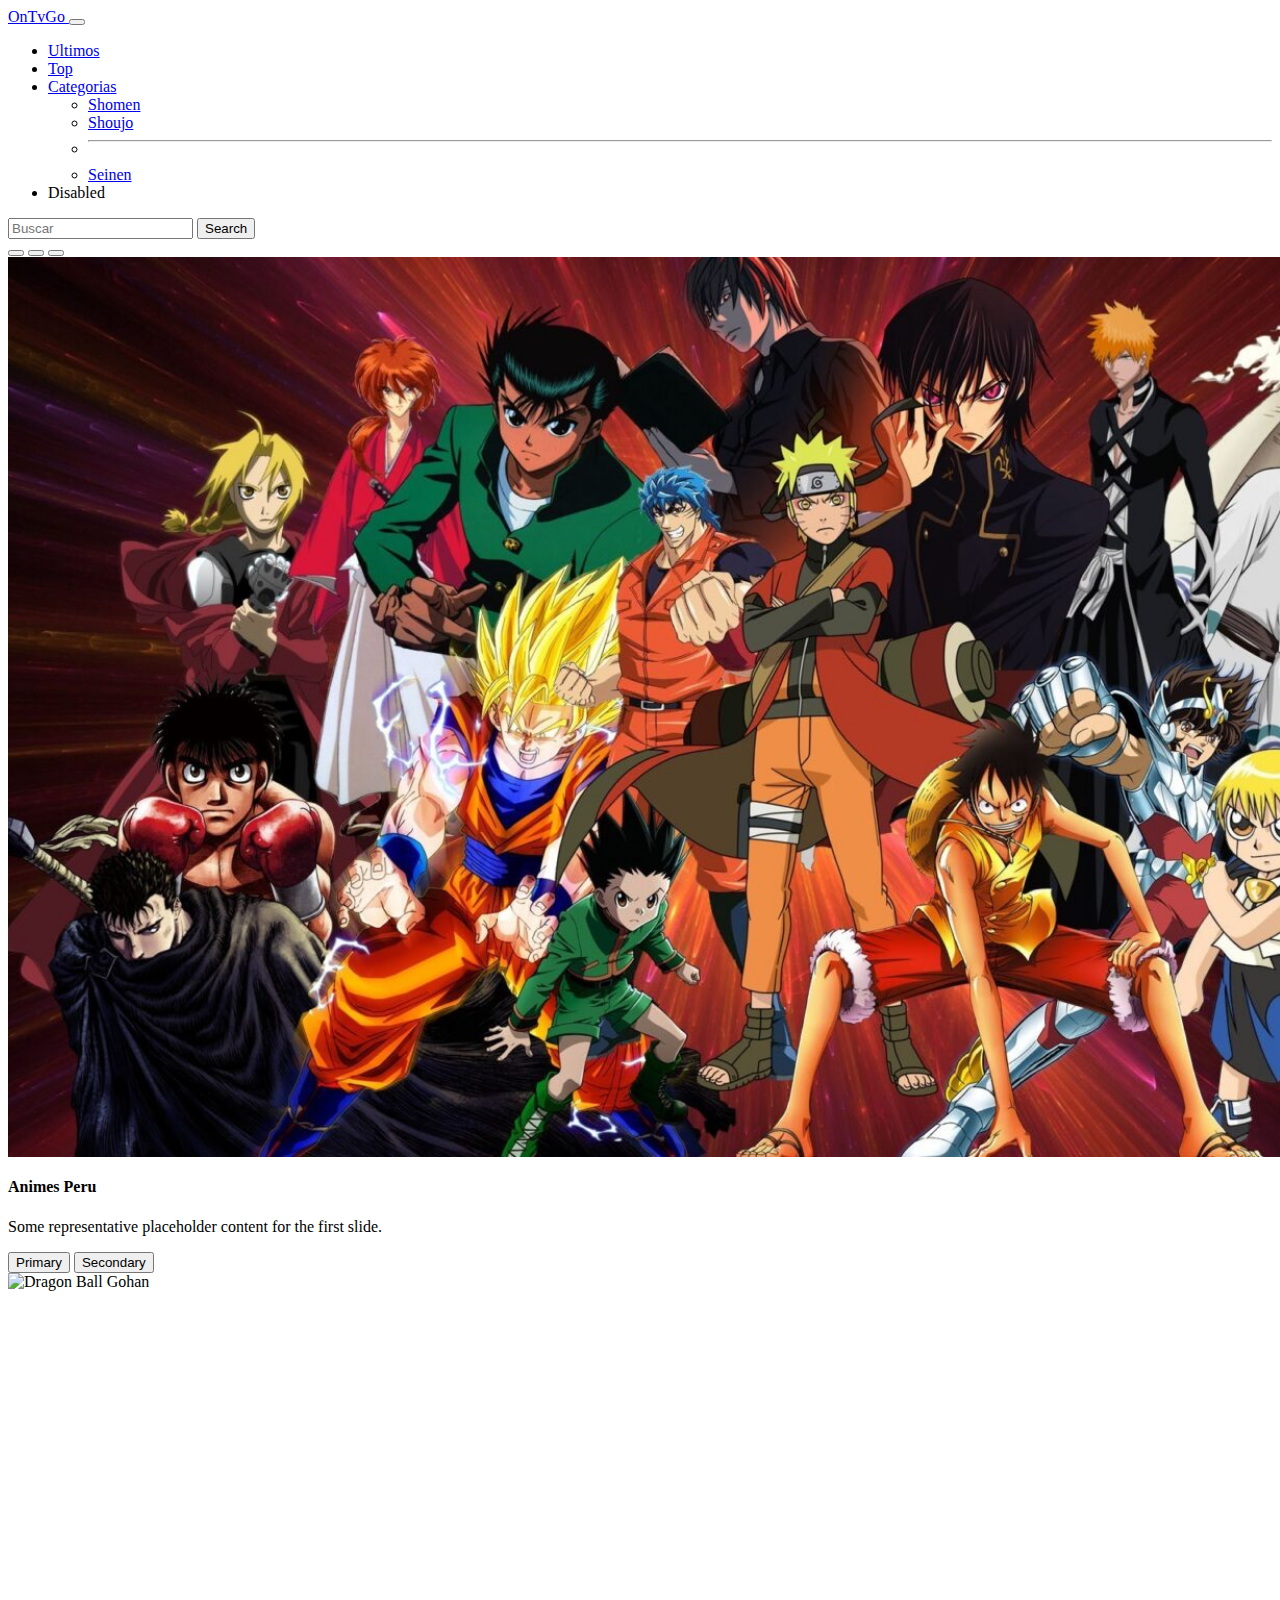
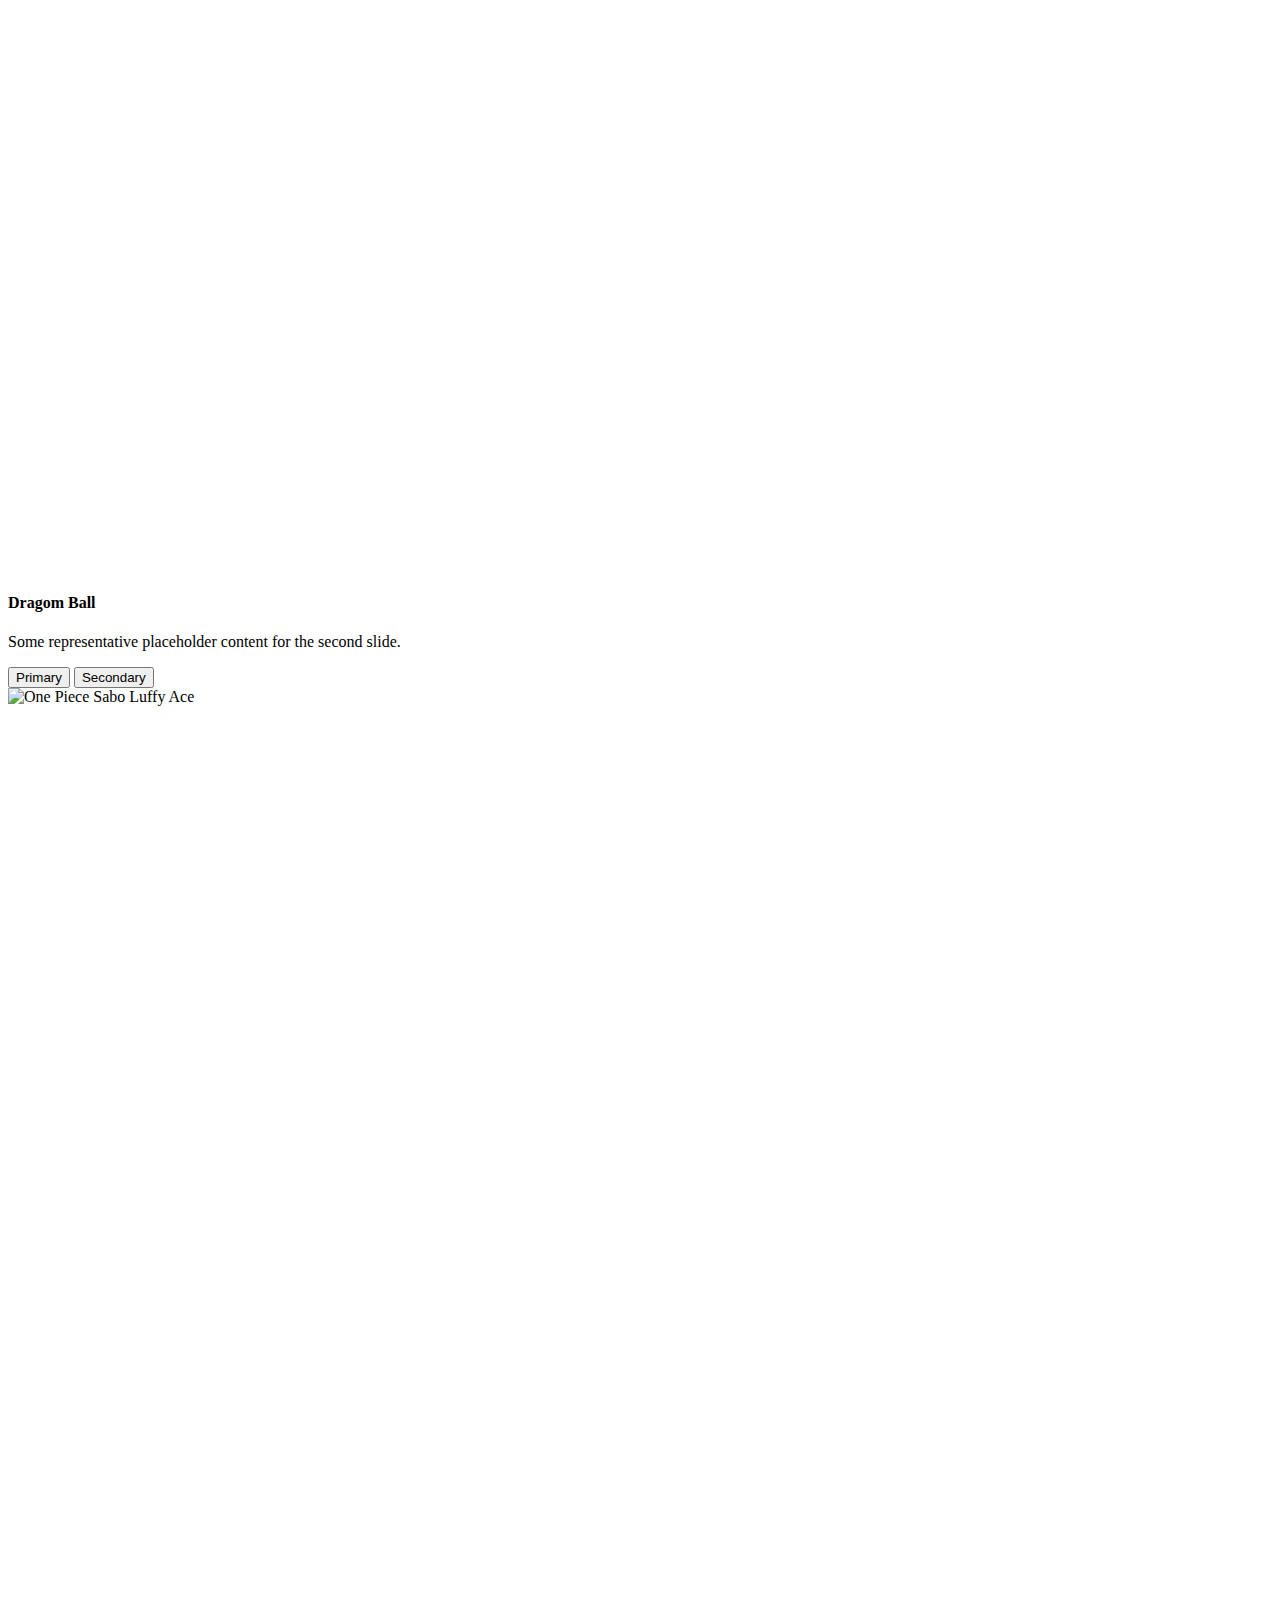
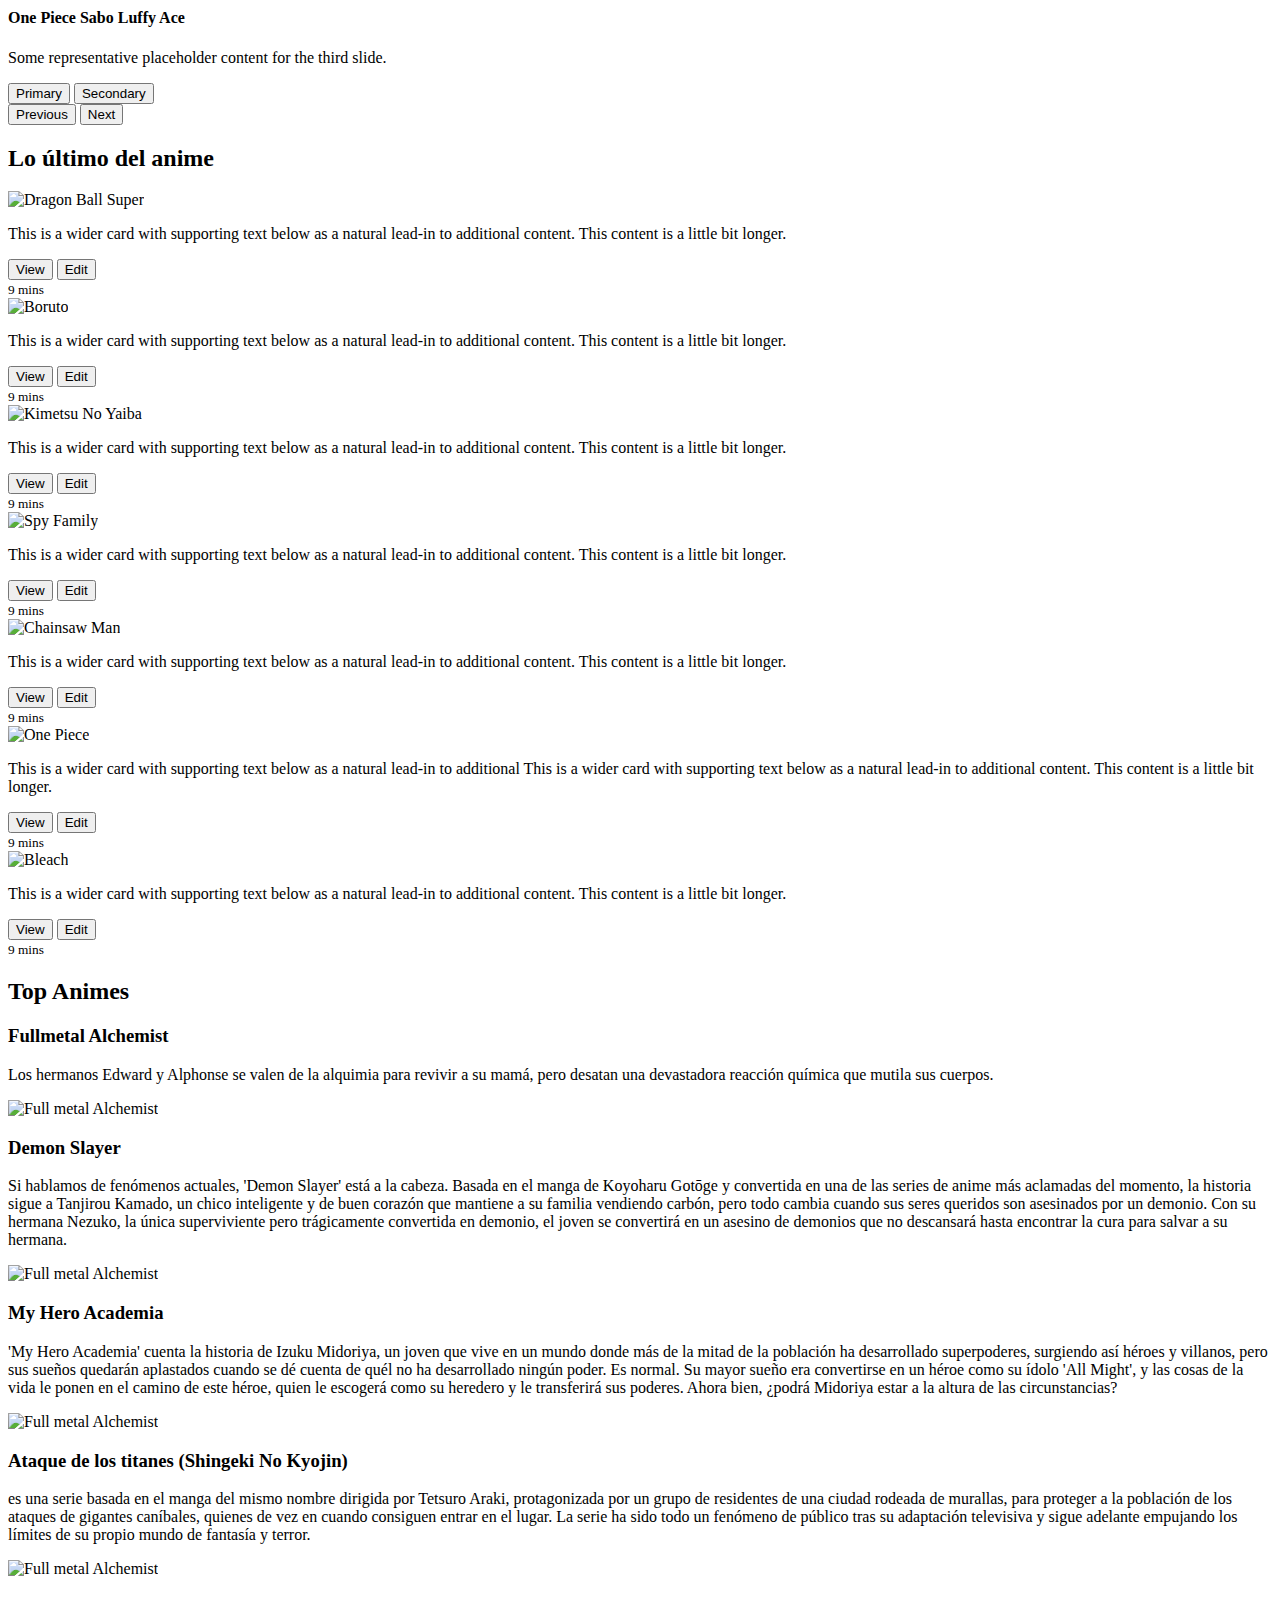
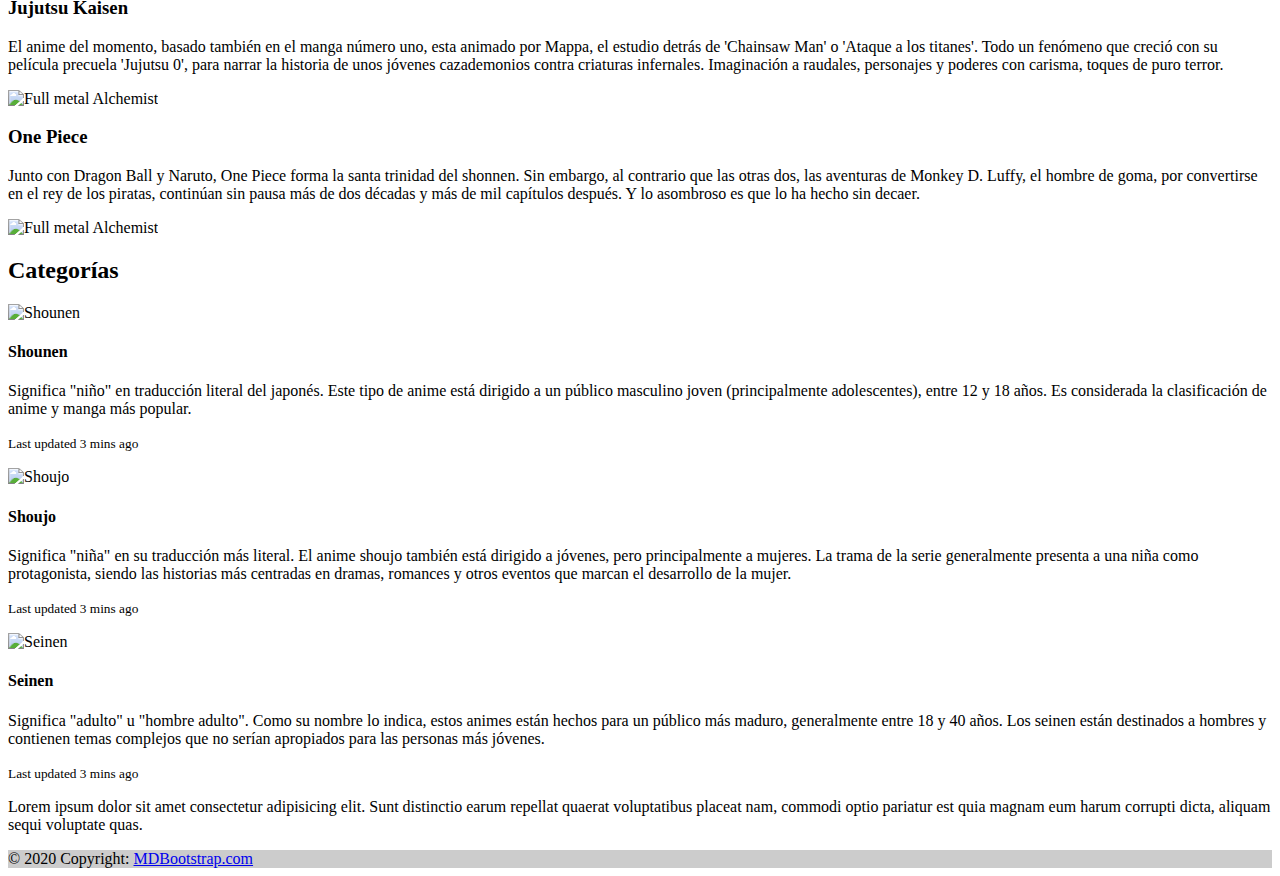
==== animes/index.html @ a53f1a95 "feature: add anime page" ====
<!DOCTYPE html>
<html lang="es" data-bs-theme="dark">

<head>
    <meta charset="UTF-8">
    <meta name="viewport" content="width=device-width, initial-scale=1.0">
    <title>OnTvGo, Animes, Lo mejor de la TV, cine y entretenimiento</title>
    
    <link href="https://cdn.jsdelivr.net/npm/bootstrap@5.3.2/dist/css/bootstrap.min.css" rel="stylesheet"
        integrity="sha384-T3c6CoIi6uLrA9TneNEoa7RxnatzjcDSCmG1MXxSR1GAsXEV/Dwwykc2MPK8M2HN" crossorigin="anonymous">
    
</head>

<body class="bg-body">

    <header class="fixed-top">
        <nav class="navbar navbar-expand-lg bg-body-tertiary">
            <div class="container">
                <a class="navbar-brand" href="../index.html">
                    OnTvGo
                </a>
                <button class="navbar-toggler" type="button" data-bs-toggle="collapse"
                    data-bs-target="#navbarSupportedContent" aria-controls="navbarSupportedContent"
                    aria-expanded="false" aria-label="Toggle navigation">
                    <span class="navbar-toggler-icon"></span>
                </button>
                <div class="collapse navbar-collapse" id="navbarSupportedContent">
                    <ul class="navbar-nav me-auto mb-2 mb-lg-0">
                        <li class="nav-item">
                            <a class="nav-link active" aria-current="page" href="#latest">Ultimos</a>
                        </li>
                        <li class="nav-item">
                            <a class="nav-link" href="#top">Top</a>
                        </li>
                        <li class="nav-item dropdown">
                            <a class="nav-link dropdown-toggle" href="#categories" role="button"
                                data-bs-toggle="dropdown" aria-expanded="false">
                                Categorias
                            </a>
                            <ul class="dropdown-menu">
                                <li><a class="dropdown-item" href="#Shounen">Shomen</a></li>
                                <li><a class="dropdown-item" href="#Shoujo">Shoujo</a></li>
                                <li>
                                    <hr class="dropdown-divider">
                                </li>
                                <li><a class="dropdown-item" href="#Seinen">Seinen</a></li>
                            </ul>
                        </li>
                        <li class="nav-item">
                            <a class="nav-link disabled" aria-disabled="true">Disabled</a>
                        </li>
                    </ul>
                    <form class="d-flex" role="search">
                        <input class="form-control me-2" type="search" placeholder="Buscar" aria-label="Search">
                        <button class="btn btn-outline-primary" type="submit">Search</button>
                    </form>
                </div>
            </div>
        </nav>
    </header>
    <main>
        <!--Container de opacidad-->
        <div class="z-1 position-absolute p-5  rounded-3 bg-black bg-opacity-75 container-fluid vh-100 "></div>
        <!--Carousel-->
        <section id="carouselExampleAutoplaying" class="carousel slide" data-bs-ride="carousel">
            <div class="carousel-indicators">
                <button type="button" data-bs-target="#carouselExampleAutoplaying" data-bs-slide-to="0" class="active"
                    aria-current="true" aria-label="Slide 1"></button>
                <button type="button" data-bs-target="#carouselExampleAutoplaying" data-bs-slide-to="1"
                    aria-label="Slide 2"></button>
                <button type="button" data-bs-target="#carouselExampleAutoplaying" data-bs-slide-to="2"
                    aria-label="Slide 3"></button>
            </div>
            <div class="carousel-inner">
                <div class="carousel-item active">
                    <img src="./img/anime-lede-1536x864.jpg" class="d-block w-100"
                        alt="Fullmetal Alchemist Edward Alphonse "
                        style="display: block; height: 100vh; object-fit: cover;" />
                    <div class="carousel-caption d-none d-md-block text-white z-2">
                        <h4>Animes Peru</h4>
                        <p>Some representative placeholder content for the first slide.</p>
                        <div>
                            <button type="button" class="btn btn-primary">Primary</button>
                            <button type="button" class="btn btn-secondary">Secondary</button>
                        </div>
                    </div>
                </div>
                <div class="carousel-item">
                    <img src="https://images.alphacoders.com/465/thumb-1920-465254.jpg" class="d-block w-100"
                        alt="Dragon Ball Gohan" style="display: block; height: 100vh; object-fit: cover;" />
                    <div class="carousel-caption d-none d-md-block text-white z-2">
                        <h4>Dragom Ball</h4>
                        <p>Some representative placeholder content for the second slide.</p>
                        <div>
                            <button type="button" class="btn btn-primary">Primary</button>
                            <button type="button" class="btn btn-secondary">Secondary</button>
                        </div>
                    </div>
                </div>
                <div class="carousel-item">
                    <img src="https://images2.alphacoders.com/516/516664.jpg" class="d-block w-100"
                        alt="One Piece Sabo Luffy Ace" style="display: block; height: 100vh; object-fit: cover;" />
                    <div class="carousel-caption d-none d-md-block text-white z-2">
                        <h4>One Piece Sabo Luffy Ace</h4>
                        <p>Some representative placeholder content for the third slide.</p>
                        <div>
                            <button type="button" class="btn btn-primary">Primary</button>
                            <button type="button" class="btn btn-secondary">Secondary</button>
                        </div>
                    </div>
                </div>
            </div>
            <button class="carousel-control-prev" type="button" data-bs-target="#carouselExampleAutoplaying"
                data-bs-slide="prev">
                <span class="carousel-control-prev-icon" aria-hidden="true"></span>
                <span class="visually-hidden">Previous</span>
            </button>
            <button class="carousel-control-next" type="button" data-bs-target="#carouselExampleAutoplaying"
                data-bs-slide="next">
                <span class="carousel-control-next-icon" aria-hidden="true"></span>
                <span class="visually-hidden">Next</span>
            </button>
        </section>

        <section class="py-5" id="latest">
            <div class="container d-flex flex-column gap-4">
                <h2 class="text-center">Lo último del anime</h2>
                <div class="row row-cols-1 row-cols-sm-2 row-cols-md-3 g-3">
                    <div class="col">
                        <div class="card shadow-sm h-100">
                            <img src="https://larepublica.cronosmedia.glr.pe/original/2022/06/11/62a51f0decde1c484c2fab1f.jpg"
                                alt="Dragon Ball Super" width="455" height="256"
                                class="card-img-top d-block object-fit-cover" style="width: 100%; height: 256px;" />
                            <!-- <div class="card-body d-flex flex-column" style="height: 200px;"> -->
                            <div class="card-body d-flex flex-column">
                                <p class="card-text">
                                    This is a wider card with supporting text below as a natural lead-in to additional
                                    content. This
                                    content is a little bit longer.
                                </p>
                                <div class="mt-auto d-flex justify-content-between align-items-center">
                                    <div class="btn-group">
                                        <button type="button" class="btn btn-sm btn-outline-secondary">View</button>
                                        <button type="button" class="btn btn-sm btn-outline-secondary">Edit</button>
                                    </div>
                                    <small class="text-body-secondary">9 mins</small>
                                </div>
                            </div>
                        </div>
                    </div>
                    <div class="col">
                        <div class="card shadow-sm h-100">
                            <img src="https://i.blogs.es/0ab52d/boruto/1366_2000.jpeg" alt="Boruto" width="100%"
                                height="256" class="d-block card-img-top object-fit-cover"
                                style="width: 100%; height: 256px;" />
                            <div class="card-body d-flex flex-column">
                                <p class="card-text">
                                    This is a wider card with supporting text below as a natural lead-in to additional
                                    content. This
                                    content is a little bit longer.
                                </p>
                                <div class="mt-auto d-flex justify-content-between align-items-center">
                                    <div class="btn-group">
                                        <button type="button" class="btn btn-sm btn-outline-secondary">View</button>
                                        <button type="button" class="btn btn-sm btn-outline-secondary">Edit</button>
                                    </div>
                                    <small class="text-body-secondary">9 mins</small>
                                </div>
                            </div>
                        </div>
                    </div>
                    <div class="col">
                        <div class="card shadow-sm h-100">
                            <img src="https://libertaddigitalstorage.blob.core.windows.net/radiolibertad-filecontainer/854_480_xuai1ctoshm.jpg"
                                alt="Kimetsu No Yaiba" width="455" height="256"
                                class="d-block card-img-top object-fit-cover" style="width: 100%; height: 256px;" />
                            <div class="card-body d-flex flex-column">
                                <p class="card-text">
                                    This is a wider card with supporting text below as a natural lead-in to additional
                                    content. This
                                    content is a little bit longer.
                                </p>
                                <div class="mt-auto d-flex justify-content-between align-items-center">
                                    <div class="btn-group">
                                        <button type="button" class="btn btn-sm btn-outline-secondary">View</button>
                                        <button type="button" class="btn btn-sm btn-outline-secondary">Edit</button>
                                    </div>
                                    <small class="text-body-secondary">9 mins</small>
                                </div>
                            </div>
                        </div>
                    </div>
                    <div class="col">
                        <div class="card shadow-sm h-100">
                            <img src="https://www.tebeosfera.com/T3content/img/T3_muestras/T3_numeros/f/7/m_spy_x_family_2020_ivrea_2_-clon-_713f7.jpg"
                                alt="Spy Family" width="455" height="256" class="d-block card-img-top object-fit-cover"
                                style="width: 100%; height: 256px;" />
                            <div class="card-body d-flex flex-column">
                                <p class="card-text">
                                    This is a wider card with supporting text below as a natural lead-in to additional
                                    content. This
                                    content is a little bit longer.
                                </p>
                                <div class="mt-auto d-flex justify-content-between align-items-center">
                                    <div class="btn-group">
                                        <button type="button" class="btn btn-sm btn-outline-secondary">View</button>
                                        <button type="button" class="btn btn-sm btn-outline-secondary">Edit</button>
                                    </div>
                                    <small class="text-body-secondary">9 mins</small>
                                </div>
                            </div>
                        </div>
                    </div>
                    <div class="col">
                        <div class="card shadow-sm h-100">
                            <img src="https://pbs.twimg.com/media/FW2IckNWAAUJFgE.jpg" alt="Chainsaw Man" width="455"
                                height="256" class="d-block card-img-top object-fit-cover"
                                style="width: 100%; height: 256px;" />
                            <div class="card-body d-flex flex-column">
                                <p class="card-text">
                                    This is a wider card with supporting text below as a natural lead-in to additional
                                    content. This
                                    content is a little bit longer.
                                </p>
                                <div class="mt-auto d-flex justify-content-between align-items-center">
                                    <div class="btn-group">
                                        <button type="button" class="btn btn-sm btn-outline-secondary">View</button>
                                        <button type="button" class="btn btn-sm btn-outline-secondary">Edit</button>
                                    </div>
                                    <small class="text-body-secondary">9 mins</small>
                                </div>
                            </div>
                        </div>
                    </div>
                    <div class="col">
                        <div class="card shadow-sm h-100">
                            <img src="https://i0.wp.com/modogeeks.com/wp-content/uploads/2016/05/one_piece_burning_blood.jpg?fit=854%2C480&ssl=1"
                                alt="One Piece" width="455" height="256" class="d-block card-img-top object-fit-cover"
                                style="width: 100%; height: 256px;" />
                            <div class="card-body d-flex flex-column">
                                <p class="card-text">This is a wider card with supporting text below as a natural
                                    lead-in to
                                    additional This is a wider card with supporting text below as a natural lead-in to
                                    additional
                                    content. This content is a little bit longer.</p>
                                <div class="mt-auto d-flex justify-content-between align-items-center">
                                    <div class="btn-group">
                                        <button type="button" class="btn btn-sm btn-outline-secondary">View</button>
                                        <button type="button" class="btn btn-sm btn-outline-secondary">Edit</button>
                                    </div>
                                    <small class="text-body-secondary">9 mins</small>
                                </div>
                            </div>
                        </div>
                    </div>
                    <div class="col">
                        <div class="card shadow-sm h-100">
                            <img src="https://i.blogs.es/ce088c/bleach/1366_2000.png" alt="Bleach" width="455"
                                height="256" class="d-block card-img-top object-fit-cover"
                                style="width: 100%; height: 256px;" />
                            <div class="card-body d-flex flex-column">
                                <p class="card-text">
                                    This is a wider card with supporting text below as a natural lead-in to additional
                                    content. This
                                    content is a little bit longer.
                                </p>
                                <div class="mt-auto d-flex justify-content-between align-items-center">
                                    <div class="btn-group">
                                        <button type="button" class="btn btn-sm btn-outline-secondary">View</button>
                                        <button type="button" class="btn btn-sm btn-outline-secondary">Edit</button>
                                    </div>
                                    <small class="text-body-secondary">9 mins</small>
                                </div>
                            </div>
                        </div>
                    </div>
                </div>
            </div>
        </section>
        <section class="py-5 bg-body-secondary" id="top">
            <div class="container d-flex flex-column gap-4 ">
                <!--Titulo de la sección-->
                <h2 class="text-center ">Top Animes</h2>
                <!--Tarjeta-->
                <div class="d-flex flex-column gap-3 mb-4">
                    <div class="row d-flex align-items-center shadow-sm ">
                        <!--Tarjeta description-->
                        <div class="col-md-8 d-flex flex-column justify-content-center">
                            <h3>Fullmetal Alchemist</h3>
                            <p>
                                Los hermanos Edward y Alphonse se valen de la alquimia para revivir a su mamá, pero
                                desatan una
                                devastadora reacción química que mutila sus cuerpos.
                            </p>
                        </div>
                        <!--Tarjeta imagen-->
                        <div class="col-md-4">
                            <div class="col-md-8 d-flex flex-column justify-content-center ">
                                <img src="https://images6.alphacoders.com/799/thumb-1920-799054.jpg" width="455"
                                    height="255" alt="Full metal Alchemist"
                                    class="img-fluid object-fit-cover border rounded">
                            </div>
                        </div>
                    </div>
                </div>
                <!--Tarjeta-->
                <div class="d-flex flex-column gap-3 mb-4">
                    <div class="row flex-md-row-reverse align-items-center shadow-sm ">
                        <!--Tarjeta description-->
                        <div class="col-md-8 d-flex flex-column justify-content-center">
                            <h3>Demon Slayer</h3>
                            <p>
                                Si hablamos de fenómenos actuales, 'Demon Slayer' está a la cabeza. Basada en el manga
                                de Koyoharu Gotōge y convertida en una de las series de anime más aclamadas del momento,
                                la historia sigue a Tanjirou Kamado, un chico inteligente y de buen corazón que mantiene
                                a su familia vendiendo carbón, pero todo cambia cuando sus seres queridos son asesinados
                                por un demonio. Con su hermana Nezuko, la única superviviente pero trágicamente
                                convertida en demonio, el joven se convertirá en un asesino de demonios que no
                                descansará hasta encontrar la cura para salvar a su hermana.
                            </p>
                        </div>
                        <!--Tarjeta imagen-->
                        <div class="col-md-4">
                            <div class="col-md-8 d-flex flex-column justify-content-center ">
                                <img src="https://hips.hearstapps.com/hmg-prod/images/demon-slayer-1643910214.jpg"
                                    width="455" height="255" alt="Full metal Alchemist"
                                    class="img-fluid object-fit-cover border rounded">
                            </div>
                        </div>

                    </div>
                </div>
                <!--Tarjeta-->
                <div class="d-flex flex-column gap-3 mb-4">
                    <div class="row d-flex align-items-center shadow-sm ">
                        <!--Tarjeta description-->
                        <div class="col-md-8 d-flex flex-column justify-content-center">
                            <h3>My Hero Academia</h3>
                            <p>
                                'My Hero Academia' cuenta la historia de Izuku Midoriya, un joven que vive en un mundo
                                donde más de la mitad de la población ha desarrollado superpoderes, surgiendo así héroes
                                y villanos, pero sus sueños quedarán aplastados cuando se dé cuenta de quél no ha
                                desarrollado ningún poder. Es normal. Su mayor sueño era convertirse en un héroe como su
                                ídolo 'All Might', y las cosas de la vida le ponen en el camino de este héroe, quien le
                                escogerá como su heredero y le transferirá sus poderes. Ahora bien, ¿podrá Midoriya
                                estar a la altura de las circunstancias?
                            </p>
                        </div>
                        <!--Tarjeta imagen-->
                        <div class="col-md-4">
                            <div class="col-md-8 d-flex flex-column justify-content-center ">
                                <img src="https://hips.hearstapps.com/hmg-prod/images/my-hero-academia-1584454230.jpg"
                                    width="455" height="255" alt="Full metal Alchemist"
                                    class="img-fluid object-fit-cover border rounded">
                            </div>
                        </div>
                    </div>
                </div>
                <!--Tarjeta-->
                <div class="d-flex flex-column gap-3 mb-4">
                    <div class="row flex-md-row-reverse align-items-center shadow-sm ">
                        <!--Tarjeta description-->
                        <div class="col-md-8 d-flex flex-column justify-content-center">
                            <h3>Ataque de los titanes (Shingeki No Kyojin)</h3>
                            <p>
                                es una serie basada en el manga del mismo nombre dirigida por Tetsuro Araki,
                                protagonizada por un grupo de residentes de una ciudad rodeada de murallas, para
                                proteger a la población de los ataques de gigantes caníbales, quienes de vez en cuando
                                consiguen entrar en el lugar. La serie ha sido todo un fenómeno de público tras su
                                adaptación televisiva y sigue adelante empujando los límites de su propio mundo de
                                fantasía y terror.
                            </p>
                        </div>
                        <!--Tarjeta imagen-->
                        <div class="col-md-4">
                            <div class="col-md-8 d-flex flex-column justify-content-center ">
                                <img src="https://hips.hearstapps.com/hmg-prod/images/ataque-de-los-titanes-1584454229.jpeg"
                                    width="455" height="255" alt="Full metal Alchemist"
                                    class="img-fluid object-fit-cover border rounded">
                            </div>
                        </div>

                    </div>
                </div>
                <!--Tarjeta-->
                <div class="d-flex flex-column gap-3 mb-4">
                    <div class="row d-flex align-items-center shadow-sm ">
                        <!--Tarjeta description-->
                        <div class="col-md-8 d-flex flex-column justify-content-center">
                            <h3>Jujutsu Kaisen</h3>
                            <p>
                                El anime del momento, basado también en el manga número uno, esta animado por Mappa, el
                                estudio detrás de 'Chainsaw Man' o 'Ataque a los titanes'. Todo un fenómeno que creció
                                con su película precuela 'Jujutsu 0', para narrar la historia de unos jóvenes
                                cazademonios contra criaturas infernales. Imaginación a raudales, personajes y poderes
                                con carisma, toques de puro terror.
                            </p>
                        </div>
                        <!--Tarjeta imagen-->
                        <div class="col-md-4">
                            <div class="col-md-8 d-flex flex-column justify-content-center ">
                                <img src="https://hips.hearstapps.com/hmg-prod/images/jujutsu-kaisen-1667648857.jpg"
                                    width="455" height="255" alt="Full metal Alchemist"
                                    class="img-fluid object-fit-cover border rounded">
                            </div>
                        </div>
                    </div>
                </div>
                <!--Tarjeta-->
                <div class="d-flex flex-column gap-3 mb-4">
                    <div class="row flex-md-row-reverse align-items-center shadow-sm ">
                        <!--Tarjeta description-->
                        <div class="col-md-8 d-flex flex-column justify-content-center">
                            <h3>One Piece</h3>
                            <p>
                                Junto con Dragon Ball y Naruto, One Piece forma la santa trinidad del shonnen. Sin
                                embargo, al contrario que las otras dos, las aventuras de Monkey D. Luffy, el hombre de
                                goma, por convertirse en el rey de los piratas, continúan sin pausa más de dos décadas y
                                más de mil capítulos después. Y lo asombroso es que lo ha hecho sin decaer.
                            </p>
                        </div>
                        <!--Tarjeta imagen-->
                        <div class="col-md-4">
                            <div class="col-md-8 d-flex flex-column justify-content-center ">
                                <img src="https://hips.hearstapps.com/hmg-prod/images/one-piece-top-mangas-mas-vendidos-1543851031.jpg"
                                    width="455" height="255" alt="Full metal Alchemist"
                                    class="img-fluid object-fit-cover border rounded">
                            </div>
                        </div>

                    </div>
                </div>
            </div>





        </section>
        <!--Categorias-->
        <section class="py-5" id="categories">
            <!--Por defecto el flex esta en fila-->
            <div class="container d-flex flex-column gap-4">
                <h2 class="text-center ">Categorías</h2>
                <!--Tarjeta Categorias-->
                <div class="row row-cols-1 row-cols-md-2 g-3">
                    <!--Tarjeta 1-->
                    <div class="card text-bg-dark" id="Shounen">
                        <img src="https://cdn.superaficionados.com/imagenes/dragon-ball-0.jpg"
                            class="card-img opacity-50 " alt="Shounen">
                        <div class="card-img-overlay">
                            <h4 class="card-title">Shounen</h4>
                            <p class="card-text">Significa "niño" en traducción literal del japonés. Este tipo de anime
                                está
                                dirigido a un público masculino joven (principalmente adolescentes), entre 12 y 18 años.
                                Es
                                considerada la clasificación de anime y manga más popular.</p>
                            <p class="card-text"><small>Last updated 3 mins ago</small></p>
                        </div>
                    </div>
                    <!--Tarjeta 2 -->
                    <div class="card text-bg-dark" id="Shoujo">
                        <img src="https://cdn.superaficionados.com/imagenes/sakura-card-captors-0.jpg"
                            class="card-img opacity-50 " alt="Shoujo">
                        <div class="card-img-overlay">
                            <h4 class="card-title">Shoujo</h4>
                            <p class="card-text">Significa "niña" en su traducción más literal. El anime shoujo también
                                está
                                dirigido a jóvenes, pero principalmente a mujeres. La trama de la serie generalmente
                                presenta a una niña como protagonista, siendo las historias más centradas en dramas,
                                romances y otros eventos que marcan el desarrollo de la mujer.</p>
                            <p class="card-text"><small>Last updated 3 mins ago</small></p>
                        </div>
                    </div>
                    <!--Tarjeta 3-->
                    <div class="card text-bg-dark" id="Seinen">
                        <img src="https://cdn.superaficionados.com/imagenes/berserk-0.jpg" class="card-img opacity-50 "
                            alt="Seinen">
                        <div class="card-img-overlay">
                            <h4 class="card-title">Seinen</h4>
                            <p class="card-text">Significa "adulto" u "hombre adulto". Como su nombre lo indica, estos
                                animes están hechos para un público más maduro, generalmente entre 18 y 40 años. Los
                                seinen
                                están destinados a hombres y contienen temas complejos que no serían apropiados para las
                                personas más jóvenes.</p>
                            <p class="card-text"><small>Last updated 3 mins ago</small></p>
                        </div>
                    </div>
                </div>
            </div>

        </section>

    </main>
    <!-- Footer -->
    <footer class="bg-primary text-center text-white mt-4  ">
        <!-- Grid container -->
        <div class="container p-4">



            <!-- Section: Text -->
            <section class="mb-4">
                <p>
                    Lorem ipsum dolor sit amet consectetur adipisicing elit. Sunt
                    distinctio earum repellat quaerat voluptatibus placeat nam,
                    commodi optio pariatur est quia magnam eum harum corrupti dicta,
                    aliquam sequi voluptate quas.
                </p>
            </section>
            <!-- Section: Text -->


        </div>
        <!-- Grid container -->

        <!-- Copyright -->
        <div class="text-center p-3" style="background-color: rgba(0, 0, 0, 0.2)">
            © 2020 Copyright:
            <a class="text-white" href="https://mdbootstrap.com/">MDBootstrap.com</a>
        </div>
        <!-- Copyright -->

    </footer>
    <!-- Footer -->

    <script src="https://cdn.jsdelivr.net/npm/bootstrap@5.3.2/dist/js/bootstrap.bundle.min.js"
        integrity="sha384-C6RzsynM9kWDrMNeT87bh95OGNyZPhcTNXj1NW7RuBCsyN/o0jlpcV8Qyq46cDfL"
        crossorigin="anonymous"></script>

</body>

</html>
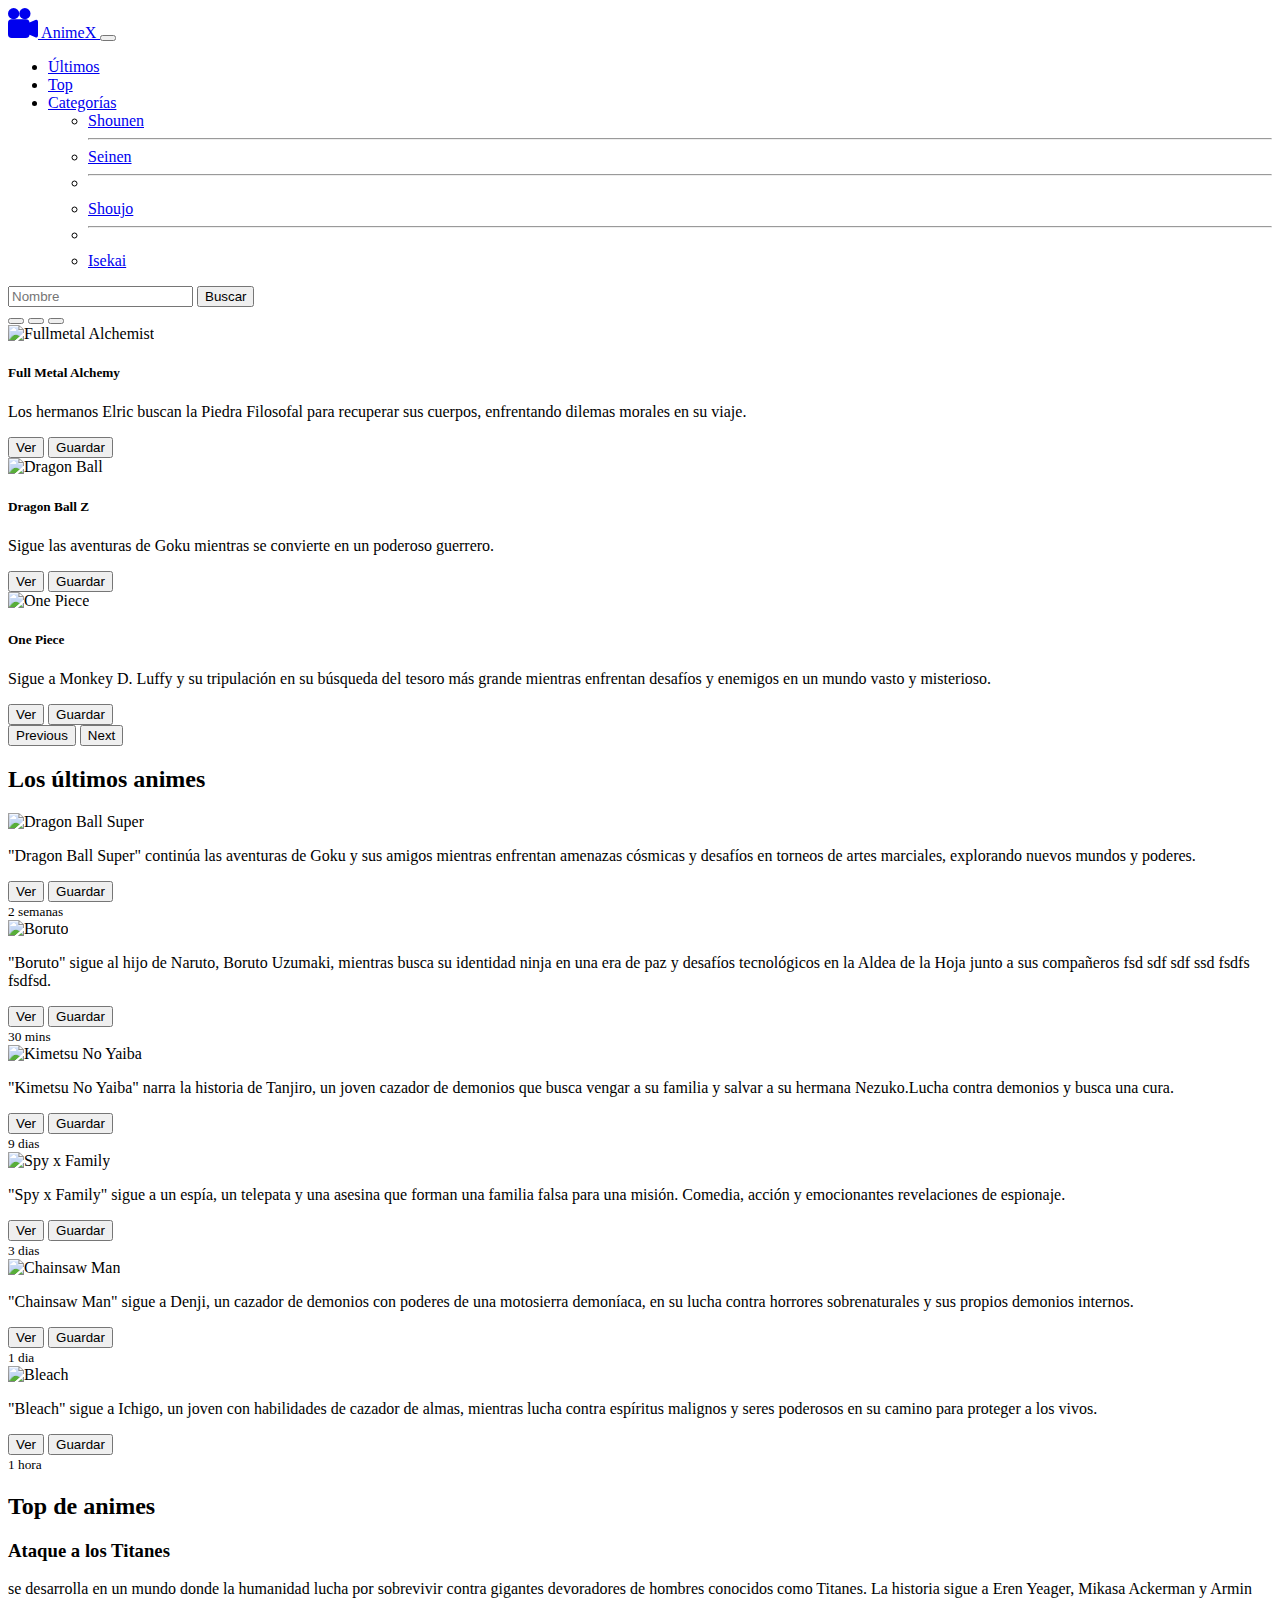
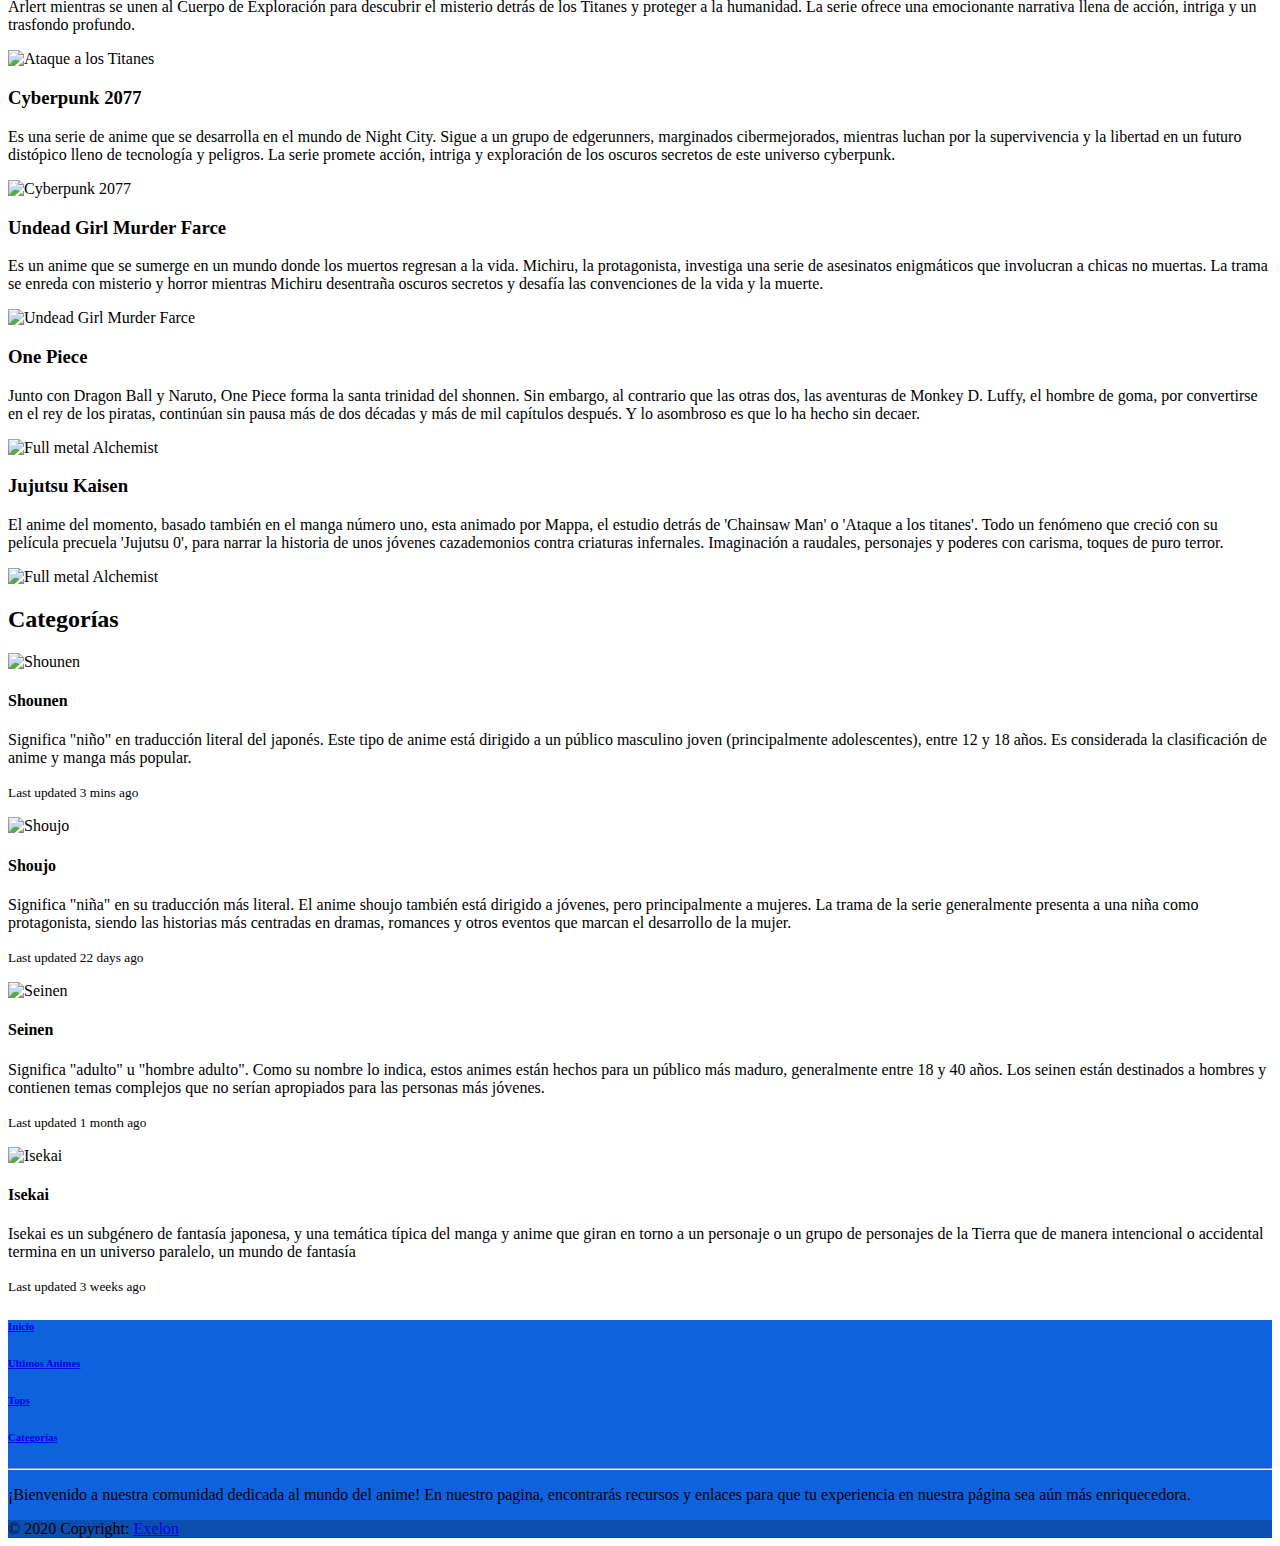
==== commit e3ee9a39: "Agrendo cambios" ====
--- a/animes/index.html
+++ b/animes/index.html
@@ -1,533 +1,763 @@
 <!DOCTYPE html>
 <html lang="es" data-bs-theme="dark">
-
-<head>
-    <meta charset="UTF-8">
-    <meta name="viewport" content="width=device-width, initial-scale=1.0">
-    <title>OnTvGo, Animes, Lo mejor de la TV, cine y entretenimiento</title>
+  <head>
+    <meta charset="UTF-8" />
+    <meta name="viewport" content="width=device-width, initial-scale=1.0" />
+    <title>Animes I La mejor página de animes del Perú</title>
+    <link
+      href="https://cdn.jsdelivr.net/npm/bootstrap@5.3.2/dist/css/bootstrap.min.css"
+      rel="stylesheet"
+      integrity="sha384-T3c6CoIi6uLrA9TneNEoa7RxnatzjcDSCmG1MXxSR1GAsXEV/Dwwykc2MPK8M2HN"
+      crossorigin="anonymous"
+    />
     
-    <link href="https://cdn.jsdelivr.net/npm/bootstrap@5.3.2/dist/css/bootstrap.min.css" rel="stylesheet"
-        integrity="sha384-T3c6CoIi6uLrA9TneNEoa7RxnatzjcDSCmG1MXxSR1GAsXEV/Dwwykc2MPK8M2HN" crossorigin="anonymous">
-    
-</head>
-
-<body class="bg-body">
-
-    <header class="fixed-top">
-        <nav class="navbar navbar-expand-lg bg-body-tertiary">
-            <div class="container">
-                <a class="navbar-brand" href="../index.html">
-                    OnTvGo
+  </head>
+
+  <body>
+
+    <header class="fixed-top ">
+      <nav class="navbar navbar-expand-lg bg-body-tertiary pl-4 pr-4">
+        
+        
+        
+        <a class="navbar-brand" href="#carouselExampleAutoplaying">
+          <svg xmlns="http://www.w3.org/2000/svg" width="30" height="30" fill="currentColor" class="bi bi-camera-reels-fill" viewBox="0 0 16 16">
+            <path d="M6 3a3 3 0 1 1-6 0 3 3 0 0 1 6 0z"/>
+            <path d="M9 6a3 3 0 1 1 0-6 3 3 0 0 1 0 6z"/>
+            <path d="M9 6h.5a2 2 0 0 1 1.983 1.738l3.11-1.382A1 1 0 0 1 16 7.269v7.462a1 1 0 0 1-1.406.913l-3.111-1.382A2 2 0 0 1 9.5 16H2a2 2 0 0 1-2-2V8a2 2 0 0 1 2-2h7z"/>
+          </svg>
+          AnimeX
+        </a>
+
+          <button
+            class="navbar-toggler"
+            type="button"
+            data-bs-toggle="collapse"
+            data-bs-target="#navbarSupportedContent"
+            aria-controls="navbarSupportedContent"
+            aria-expanded="false"
+            aria-label="Toggle navigation"
+          >
+            <span class="navbar-toggler-icon"></span>
+          </button>
+          <div class="collapse navbar-collapse" id="navbarSupportedContent">
+            <ul class="navbar-nav me-auto mb-2 mb-lg-0">
+              <li class="nav-item">
+                <a class="nav-link active" aria-current="page" href="#latest"
+                  >Últimos</a
+                >
+              </li>
+              <li class="nav-item">
+                <a class="nav-link" href="#top">Top</a>
+              </li>
+              <li class="nav-item dropdown">
+                <a
+                  class="nav-link dropdown-toggle"
+                  href="#categories"
+                  role="button"
+                  data-bs-toggle="dropdown"
+                  aria-expanded="false"
+                >
+                  Categorías
                 </a>
-                <button class="navbar-toggler" type="button" data-bs-toggle="collapse"
-                    data-bs-target="#navbarSupportedContent" aria-controls="navbarSupportedContent"
-                    aria-expanded="false" aria-label="Toggle navigation">
-                    <span class="navbar-toggler-icon"></span>
+                <ul class="dropdown-menu">
+                  <li><a class="dropdown-item" href="#Shounen">Shounen</a></li>
+                  <hr class="dropdown-divider" />
+                  <li><a class="dropdown-item" href="#Seinen">Seinen</a></li>
+                
+                  <li>
+                    <hr class="dropdown-divider" />
+                  </li>
+                  <li><a class="dropdown-item" href="#Shoujo">Shoujo</a></li>
+                  <li>
+                    <hr class="dropdown-divider" />
+                  </li>
+                  <li><a class="dropdown-item" href="#Isekai">Isekai</a></li>
+                </ul>
+              </li>
+             
+            </ul>
+            <form class="d-flex" role="search">
+              <input
+                class="form-control me-2"
+                type="search"
+                placeholder="Nombre"
+                aria-label="Search"
+              />
+              <button class="btn btn-primary " type="submit">
+                Buscar
+              </button>
+            </form>
+          </div>
+        </div>
+      </nav>
+    </header>
+
+
+    <main>
+      <!-- Carrusel -->
+      <section
+        id="carouselExampleAutoplaying"
+        class="carousel slide"
+        data-bs-ride="carousel"
+      >
+        <div class="carousel-indicators">
+          <button
+            type="button"
+            data-bs-target="#carouselExampleAutoplaying"
+            data-bs-slide-to="0"
+            class="active"
+            aria-current="true"
+            aria-label="Slide 1"
+          ></button>
+          <button
+            type="button"
+            data-bs-target="#carouselExampleAutoplaying"
+            data-bs-slide-to="1"
+            aria-label="Slide 2"
+          ></button>
+          <button
+            type="button"
+            data-bs-target="#carouselExampleAutoplaying"
+            data-bs-slide-to="2"
+            aria-label="Slide 3"
+          ></button>
+        </div>
+        <div class="carousel-inner">
+          <div class="carousel-item active">
+            <img
+              src="https://nacionanime.com/wp-content/uploads/2022/02/Fecha-de-lanzamiento-de-Fullmetal-Alchemist-Brotherhood-Streaming-Funimation-Now.jpg"
+              class="w-100 vh-100 object-fit-cover d-block opacity-50"
+              alt="Fullmetal Alchemist"
+            />
+            <div class="carousel-caption text-white d-none d-md-block">
+              <h5>Full Metal Alchemy</h5>
+              <p>
+                Los hermanos Elric buscan la Piedra Filosofal para recuperar sus
+                cuerpos, enfrentando dilemas morales en su viaje.
+              </p>
+              <div class="mb-2">
+                <button type="button" class="btn btn-primary">Ver</button>
+                <button type="button" class="btn btn-secondary">
+                  Guardar
                 </button>
-                <div class="collapse navbar-collapse" id="navbarSupportedContent">
-                    <ul class="navbar-nav me-auto mb-2 mb-lg-0">
-                        <li class="nav-item">
-                            <a class="nav-link active" aria-current="page" href="#latest">Ultimos</a>
-                        </li>
-                        <li class="nav-item">
-                            <a class="nav-link" href="#top">Top</a>
-                        </li>
-                        <li class="nav-item dropdown">
-                            <a class="nav-link dropdown-toggle" href="#categories" role="button"
-                                data-bs-toggle="dropdown" aria-expanded="false">
-                                Categorias
-                            </a>
-                            <ul class="dropdown-menu">
-                                <li><a class="dropdown-item" href="#Shounen">Shomen</a></li>
-                                <li><a class="dropdown-item" href="#Shoujo">Shoujo</a></li>
-                                <li>
-                                    <hr class="dropdown-divider">
-                                </li>
-                                <li><a class="dropdown-item" href="#Seinen">Seinen</a></li>
-                            </ul>
-                        </li>
-                        <li class="nav-item">
-                            <a class="nav-link disabled" aria-disabled="true">Disabled</a>
-                        </li>
-                    </ul>
-                    <form class="d-flex" role="search">
-                        <input class="form-control me-2" type="search" placeholder="Buscar" aria-label="Search">
-                        <button class="btn btn-outline-primary" type="submit">Search</button>
-                    </form>
-                </div>
-            </div>
-        </nav>
-    </header>
-    <main>
-        <!--Container de opacidad-->
-        <div class="z-1 position-absolute p-5  rounded-3 bg-black bg-opacity-75 container-fluid vh-100 "></div>
-        <!--Carousel-->
-        <section id="carouselExampleAutoplaying" class="carousel slide" data-bs-ride="carousel">
-            <div class="carousel-indicators">
-                <button type="button" data-bs-target="#carouselExampleAutoplaying" data-bs-slide-to="0" class="active"
-                    aria-current="true" aria-label="Slide 1"></button>
-                <button type="button" data-bs-target="#carouselExampleAutoplaying" data-bs-slide-to="1"
-                    aria-label="Slide 2"></button>
-                <button type="button" data-bs-target="#carouselExampleAutoplaying" data-bs-slide-to="2"
-                    aria-label="Slide 3"></button>
-            </div>
-            <div class="carousel-inner">
-                <div class="carousel-item active">
-                    <img src="./img/anime-lede-1536x864.jpg" class="d-block w-100"
-                        alt="Fullmetal Alchemist Edward Alphonse "
-                        style="display: block; height: 100vh; object-fit: cover;" />
-                    <div class="carousel-caption d-none d-md-block text-white z-2">
-                        <h4>Animes Peru</h4>
-                        <p>Some representative placeholder content for the first slide.</p>
-                        <div>
-                            <button type="button" class="btn btn-primary">Primary</button>
-                            <button type="button" class="btn btn-secondary">Secondary</button>
+              </div>
+            </div>
+          </div>
+          <div class="carousel-item">
+            <img
+              src="https://i.postimg.cc/Y0HJVTf6/36bdc5ea4443cd8e42f22ec7d3884cbb-1.jpg"
+              class="w-100 vh-100 object-fit-cover d-block opacity-50"
+              alt="Dragon Ball"
+            />
+            <div class="carousel-caption text-white d-none d-md-block">
+              <h5>Dragon Ball Z</h5>
+              <p>
+                Sigue las aventuras de Goku mientras se convierte en un poderoso
+                guerrero.
+              </p>
+              <div class="mb-2">
+                <button type="button" class="btn btn-primary">Ver</button>
+                <button type="button" class="btn btn-secondary">
+                  Guardar
+                </button>
+              </div>
+            </div>
+          </div>
+          <div class="carousel-item">
+            <img
+              src="https://www.crunchyroll.com/imgsrv/display/thumbnail/1200x675/catalog/crunchyroll/1ecde018e863e2aaee31f00a23378c35.jpe"
+              class="w-100 vh-100 object-fit-cover d-block opacity-50"
+              alt="One Piece"
+            />
+            <div class="carousel-caption text-white d-none d-md-block">
+              <h5>One Piece</h5>
+              <p>
+                Sigue a Monkey D. Luffy y su tripulación en su búsqueda del
+                tesoro más grande mientras enfrentan desafíos y enemigos en un
+                mundo vasto y misterioso.
+              </p>
+              <div class="mb-2">
+                <button type="button" class="btn btn-primary">Ver</button>
+                <button type="button" class="btn btn-secondary">
+                  Guardar
+                </button>
+              </div>
+            </div>
+          </div>
+        </div>
+        <button
+          class="carousel-control-prev"
+          type="button"
+          data-bs-target="#carouselExampleAutoplaying"
+          data-bs-slide="prev"
+        >
+          <span class="carousel-control-prev-icon" aria-hidden="true"></span>
+          <span class="visually-hidden">Previous</span>
+        </button>
+        <button
+          class="carousel-control-next"
+          type="button"
+          data-bs-target="#carouselExampleAutoplaying"
+          data-bs-slide="next"
+        >
+          <span class="carousel-control-next-icon" aria-hidden="true"></span>
+          <span class="visually-hidden">Next</span>
+        </button>
+      </section>
+
+
+
+      <section class="py-5" id="latest">
+        <div class="container d-flex flex-column gap-4">
+          <h2 class="text-center text bg-primary">Los últimos animes</h2>
+          <div class="row row-cols-1 row-cols-sm-2 row-cols-md-3 g-3">
+            <div class="col">
+              <div class="card shadow-sm">
+                <img
+                  src="https://larepublica.cronosmedia.glr.pe/original/2022/06/11/62a51f0decde1c484c2fab1f.jpg"
+                  alt="Dragon Ball Super"
+                  class="w-100 card-img-top object-fit-cover d-block"
+                  width="455"
+                  height="256"
+                  style="height: 256px"
+                />
+                <div class="card-body">
+                  <p class="card-text">
+                    "Dragon Ball Super" continúa las aventuras de Goku y sus
+                    amigos mientras enfrentan amenazas cósmicas y desafíos en
+                    torneos de artes marciales, explorando nuevos mundos y
+                    poderes.
+                  </p>
+                  <div
+                    class="d-flex justify-content-between align-items-center"
+                  >
+                    <div class="btn-group">
+                      <button
+                        type="button"
+                        class="btn btn-sm btn-primary"
+                      >
+                        Ver
+                      </button>
+                      <button
+                        type="button"
+                        class="btn btn-sm btn-outline-secondary"
+                      >
+                        Guardar
+                      </button>
+                    </div>
+                    <small class="text-body-secondary">2 semanas</small>
+                  </div>
+                </div>
+              </div>
+            </div>
+            <div class="col">
+              <div class="card shadow-sm">
+                <img
+                  src="https://i.blogs.es/0ab52d/boruto/1366_2000.jpeg"
+                  alt="Boruto"
+                  class="w-100 card-img-top object-fit-cover d-block"
+                  width="455"
+                  height="256"
+                  style="height: 256px"
+                />
+                <div class="card-body">
+                  <p class="card-text">
+                    "Boruto" sigue al hijo de Naruto, Boruto Uzumaki, mientras
+                    busca su identidad ninja en una era de paz y desafíos
+                    tecnológicos en la Aldea de la Hoja junto a sus compañeros fsd sdf sdf ssd fsdfs fsdfsd.
+                  </p>
+                  <div
+                    class="d-flex justify-content-between align-items-center"
+                  >
+                    <div class="btn-group">
+                      <button
+                        type="button"
+                        class="btn btn-sm btn-primary "
+                      >
+                        Ver
+                      </button>
+                      <button
+                        type="button"
+                        class="btn btn-sm btn-outline-secondary"
+                      >
+                        Guardar
+                      </button>
+                    </div>
+                    <small class="text-body-secondary">30 mins</small>
+                  </div>
+                </div>
+              </div>
+            </div>
+            <div class="col">
+              <div class="card shadow-sm">
+                <img
+                  src="https://libertaddigitalstorage.blob.core.windows.net/radiolibertad-filecontainer/854_480_xuai1ctoshm.jpg"
+                  alt="Kimetsu No Yaiba"
+                  class="w-100 card-img-top object-fit-cover d-block"
+                  width="455"
+                  height="256"
+                  style="height: 256px"
+                />
+                <div class="card-body">
+                  <p class="card-text">
+                    "Kimetsu No Yaiba" narra la historia de Tanjiro, un joven
+                    cazador de demonios que busca vengar a su familia y salvar a
+                    su hermana Nezuko.Lucha
+                    contra demonios y busca una cura.
+                  </p>
+                  <div
+                    class="d-flex justify-content-between align-items-center"
+                  >
+                    <div class="btn-group">
+                      <button
+                        type="button"
+                        class="btn btn-sm btn-primary"
+                      >
+                        Ver
+                      </button>
+                      <button
+                        type="button"
+                        class="btn btn-sm btn-outline-secondary"
+                      >
+                        Guardar
+                      </button>
+                    </div>
+                    <small class="text-body-secondary">9 dias</small>
+                  </div>
+                </div>
+              </div>
+            </div>
+            <div class="col">
+              <div class="card shadow-sm">
+                <img
+                  src="https://www.tebeosfera.com/T3content/img/T3_muestras/T3_numeros/f/7/m_spy_x_family_2020_ivrea_2_-clon-_713f7.jpg"
+                  alt="Spy x Family"
+                  class="w-100 card-img-top object-fit-cover d-block"
+                  width="455"
+                  height="256"
+                  style="height: 256px"
+                />
+                <div class="card-body">
+                  <p class="card-text">
+                    "Spy x Family" sigue a un espía, un telepata y una asesina
+                    que forman una familia falsa para una misión. Comedia,
+                    acción y emocionantes revelaciones de espionaje.
+                  </p>
+                  <div
+                    class="d-flex justify-content-between align-items-center"
+                  >
+                    <div class="btn-group">
+                      <button
+                        type="button"
+                        class="btn btn-sm btn-primary"
+                      >
+                        Ver
+                      </button>
+                      <button
+                        type="button"
+                        class="btn btn-sm btn-outline-secondary"
+                      >
+                        Guardar
+                      </button>
+                    </div>
+                    <small class="text-body-secondary">3 dias </small>
+                  </div>
+                </div>
+              </div>
+            </div>
+            <div class="col">
+              <div class="card shadow-sm">
+                <img
+                  src="https://pbs.twimg.com/media/FW2IckNWAAUJFgE.jpg"
+                  alt="Chainsaw Man"
+                  class="w-100 card-img-top object-fit-cover d-block"
+                  width="455"
+                  height="256"
+                  style="height: 256px"
+                />
+                <div class="card-body">
+                  <p class="card-text">
+                    "Chainsaw Man" sigue a Denji, un cazador de demonios con
+                    poderes de una motosierra demoníaca, en su lucha contra
+                    horrores sobrenaturales y sus propios demonios internos.
+                  </p>
+                  <div
+                    class="d-flex justify-content-between align-items-center"
+                  >
+                    <div class="btn-group">
+                      <button
+                        type="button"
+                        class="btn btn-sm btn-primary"
+                      >
+                        Ver
+                      </button>
+                      <button
+                        type="button"
+                        class="btn btn-sm btn-outline-secondary"
+                      >
+                        Guardar
+                      </button>
+                    </div>
+                    <small class="text-body-secondary">1 dia</small>
+                  </div>
+                </div>
+              </div>
+            </div>
+            
+            <div class="col">
+              <div class="card shadow-sm">
+                <img
+                  src="https://i.blogs.es/ce088c/bleach/1366_2000.png"
+                  alt="Bleach"
+                  class="w-100 card-img-top object-fit-cover d-block"
+                  width="455"
+                  height="256"
+                  style="height: 256px"
+                />
+                <div class="card-body">
+                  <p class="card-text">
+                    "Bleach" sigue a Ichigo, un joven con habilidades
+                     de cazador de almas, mientras lucha contra espíritus
+                    malignos y seres poderosos en su camino para
+                    proteger a los vivos.
+                  </p>
+                  <div
+                    class="d-flex justify-content-between align-items-center"
+                  >
+                    <div class="btn-group">
+                      <button
+                        type="button"
+                        class="btn btn-sm btn-primary"
+                      >
+                        Ver
+                      </button>
+                      <button
+                        type="button"
+                        class="btn btn-sm btn-outline-secondary"
+                      >
+                        Guardar
+                      </button>
+                    </div>
+                    <small class="text-body-secondary">1 hora</small>
+                  </div>
+                </div>
+              </div>
+            </div>
+          </div>
+        </div>
+      </section>
+      <section class="py-5 bg-body-secondary" id="top">
+        <div class="container d-flex flex-column gap-4">
+           <!--Titulo de la sección-->
+          <h2 class="text-center text bg-primary" >Top de animes</h2>
+           <!--Tarjeta-->
+          <div class="d-flex flex-column gap-3 mb-4">
+            <div class="row d-flex align-items-center shadow-sm">
+              <!--Tarjeta description-->
+              <div class="col-md-8 d-flex flex-column justify-content-center">
+                <h3 class="text-primary ">Ataque a los Titanes</h3>
+                <p>
+                  se desarrolla en un mundo donde la humanidad lucha por
+                  sobrevivir contra gigantes devoradores de hombres conocidos como
+                  Titanes. La historia sigue a Eren Yeager, Mikasa Ackerman y
+                  Armin Arlert mientras se unen al Cuerpo de Exploración para
+                  descubrir el misterio detrás de los Titanes y proteger a la
+                  humanidad. La serie ofrece una emocionante narrativa llena de
+                  acción, intriga y un trasfondo profundo.
+                </p>
+              </div>
+              <!--Tarjeta imagen-->
+              <div class="col-md-4"> 
+              <div class="col-md-8 d-flex flex-column justify-content-center ">
+              <img
+                src="https://hips.hearstapps.com/hmg-prod/images/ataque-a-los-titanes-644d23bc6b6b5.jpg?crop=1.00xw:1.00xh;0,0&resize=1200:*"
+                alt="Ataque a los Titanes"
+                height="256"
+                width="455"
+                class="img-fluid object-fit-cover border rounded"
+                >
+            </div>
+          </div>
+        </div>
+        </div>
+        <!--Tarjeta-->
+          <div class="d-flex flex-column gap-3 mb-4">
+            <div class="row flex-md-row-reverse align-items-center shadow-sm ">
+                <!--Tarjeta description-->
+              <div class="col-md-8 d-flex flex-column justify-content-center">
+                <h3 class="text-primary ">Cyberpunk 2077</h3>
+                <p>
+                  Es una serie de anime que se desarrolla en el mundo de Night
+                  City. Sigue a un grupo de edgerunners, marginados
+                  cibermejorados, mientras luchan por la supervivencia y la
+                  libertad en un futuro distópico lleno de tecnología y peligros.
+                  La serie promete acción, intriga y exploración de los oscuros
+                  secretos de este universo cyberpunk.
+                </p>
+              </div>
+              <!--Tarjeta imagen-->
+              <div class="col-md-4">
+              <div class="col-md-8 d-flex flex-column justify-content-center ">
+              <img
+                src="https://i.pinimg.com/564x/76/43/26/7643269388108a4c66aaeb17acc5c3c6.jpg"
+                alt="Cyberpunk 2077"
+                width="455"
+                height="256"
+                class="img-fluid object-fit-cover border rounded">
+            </div>
+          </div>
+          </div>
+          </div>
+          <!--Tarjeta-->
+          <div class="d-flex flex-column gap-3 mb-4">
+            <div class="row d-flex align-items-center shadow-sm ">
+                <!--Tarjeta description-->
+                <div class="col-md-8 d-flex flex-column justify-content-center">
+                  <h3 class="text-primary ">Undead Girl Murder Farce</h3>
+                  <p>
+                    Es un anime que se sumerge en un mundo donde los muertos
+                    regresan a la vida. Michiru, la protagonista, investiga una
+                    serie de asesinatos enigmáticos que involucran a chicas no
+                    muertas. La trama se enreda con misterio y horror mientras
+                    Michiru desentraña oscuros secretos y desafía las convenciones
+                    de la vida y la muerte.
+                  </p>
+                </div>
+                <div class="col-md-4">
+                  <div class="col-md-8 d-flex flex-column justify-content-center ">
+              <img
+                src="https://i0.wp.com/bloody-disgusting.com/wp-content/uploads/2023/07/Undead-Girl-Murder-Farce.jpg?resize=1024%2C575&ssl=1"
+                alt="Undead Girl Murder Farce"
+                width="455"
+                height="256"
+                class="img-fluid object-fit-cover border rounded">
+             
+              </div>
+            </div>
+          </div>
+        </div>
+        <!--Tarjeta-->
+        <div class="d-flex flex-column gap-3 mb-4">
+          <div class="row flex-md-row-reverse align-items-center shadow-sm ">
+              <!--Tarjeta description-->
+              <div class="col-md-8 d-flex flex-column justify-content-center">
+                  <h3 class="text-primary ">One Piece</h3>
+                  <p>
+                      Junto con Dragon Ball y Naruto, One Piece forma la santa trinidad del shonnen. Sin
+                      embargo, al contrario que las otras dos, las aventuras de Monkey D. Luffy, el hombre de
+                      goma, por convertirse en el rey de los piratas, continúan sin pausa más de dos décadas y
+                      más de mil capítulos después. Y lo asombroso es que lo ha hecho sin decaer.
+                  </p>
+              </div>
+              <!--Tarjeta imagen-->
+              <div class="col-md-4">
+                <div class="col-md-8 d-flex flex-column justify-content-center ">
+                    <img src="https://hips.hearstapps.com/hmg-prod/images/one-piece-top-mangas-mas-vendidos-1543851031.jpg"
+                        width="455" height="255" alt="Full metal Alchemist"
+                        class="img-fluid object-fit-cover border rounded">
+              </div>
+              </div>
+              </div>
+              </div>
+              <div class="d-flex flex-column gap-3 mb-4">
+                <div class="row d-flex align-items-center shadow-sm ">
+                    <!--Tarjeta description-->
+                    <div class="col-md-8 d-flex flex-column justify-content-center">
+                        <h3 class="text-primary ">Jujutsu Kaisen</h3>
+                        <p>
+                            El anime del momento, basado también en el manga número uno, esta animado por Mappa, el
+                            estudio detrás de 'Chainsaw Man' o 'Ataque a los titanes'. Todo un fenómeno que creció
+                            con su película precuela 'Jujutsu 0', para narrar la historia de unos jóvenes
+                            cazademonios contra criaturas infernales. Imaginación a raudales, personajes y poderes
+                            con carisma, toques de puro terror.
+                        </p>
+                    </div>
+                    <!--Tarjeta imagen-->
+                    <div class="col-md-4">
+                        <div class="col-md-8 d-flex flex-column justify-content-center ">
+                            <img src="https://hips.hearstapps.com/hmg-prod/images/jujutsu-kaisen-1667648857.jpg"
+                                width="455" height="255" alt="Full metal Alchemist"
+                                class="img-fluid object-fit-cover border rounded">
                         </div>
                     </div>
                 </div>
-                <div class="carousel-item">
-                    <img src="https://images.alphacoders.com/465/thumb-1920-465254.jpg" class="d-block w-100"
-                        alt="Dragon Ball Gohan" style="display: block; height: 100vh; object-fit: cover;" />
-                    <div class="carousel-caption d-none d-md-block text-white z-2">
-                        <h4>Dragom Ball</h4>
-                        <p>Some representative placeholder content for the second slide.</p>
-                        <div>
-                            <button type="button" class="btn btn-primary">Primary</button>
-                            <button type="button" class="btn btn-secondary">Secondary</button>
-                        </div>
-                    </div>
-                </div>
-                <div class="carousel-item">
-                    <img src="https://images2.alphacoders.com/516/516664.jpg" class="d-block w-100"
-                        alt="One Piece Sabo Luffy Ace" style="display: block; height: 100vh; object-fit: cover;" />
-                    <div class="carousel-caption d-none d-md-block text-white z-2">
-                        <h4>One Piece Sabo Luffy Ace</h4>
-                        <p>Some representative placeholder content for the third slide.</p>
-                        <div>
-                            <button type="button" class="btn btn-primary">Primary</button>
-                            <button type="button" class="btn btn-secondary">Secondary</button>
-                        </div>
-                    </div>
-                </div>
-            </div>
-            <button class="carousel-control-prev" type="button" data-bs-target="#carouselExampleAutoplaying"
-                data-bs-slide="prev">
-                <span class="carousel-control-prev-icon" aria-hidden="true"></span>
-                <span class="visually-hidden">Previous</span>
-            </button>
-            <button class="carousel-control-next" type="button" data-bs-target="#carouselExampleAutoplaying"
-                data-bs-slide="next">
-                <span class="carousel-control-next-icon" aria-hidden="true"></span>
-                <span class="visually-hidden">Next</span>
-            </button>
-        </section>
-
-        <section class="py-5" id="latest">
-            <div class="container d-flex flex-column gap-4">
-                <h2 class="text-center">Lo último del anime</h2>
-                <div class="row row-cols-1 row-cols-sm-2 row-cols-md-3 g-3">
-                    <div class="col">
-                        <div class="card shadow-sm h-100">
-                            <img src="https://larepublica.cronosmedia.glr.pe/original/2022/06/11/62a51f0decde1c484c2fab1f.jpg"
-                                alt="Dragon Ball Super" width="455" height="256"
-                                class="card-img-top d-block object-fit-cover" style="width: 100%; height: 256px;" />
-                            <!-- <div class="card-body d-flex flex-column" style="height: 200px;"> -->
-                            <div class="card-body d-flex flex-column">
-                                <p class="card-text">
-                                    This is a wider card with supporting text below as a natural lead-in to additional
-                                    content. This
-                                    content is a little bit longer.
-                                </p>
-                                <div class="mt-auto d-flex justify-content-between align-items-center">
-                                    <div class="btn-group">
-                                        <button type="button" class="btn btn-sm btn-outline-secondary">View</button>
-                                        <button type="button" class="btn btn-sm btn-outline-secondary">Edit</button>
-                                    </div>
-                                    <small class="text-body-secondary">9 mins</small>
-                                </div>
-                            </div>
-                        </div>
-                    </div>
-                    <div class="col">
-                        <div class="card shadow-sm h-100">
-                            <img src="https://i.blogs.es/0ab52d/boruto/1366_2000.jpeg" alt="Boruto" width="100%"
-                                height="256" class="d-block card-img-top object-fit-cover"
-                                style="width: 100%; height: 256px;" />
-                            <div class="card-body d-flex flex-column">
-                                <p class="card-text">
-                                    This is a wider card with supporting text below as a natural lead-in to additional
-                                    content. This
-                                    content is a little bit longer.
-                                </p>
-                                <div class="mt-auto d-flex justify-content-between align-items-center">
-                                    <div class="btn-group">
-                                        <button type="button" class="btn btn-sm btn-outline-secondary">View</button>
-                                        <button type="button" class="btn btn-sm btn-outline-secondary">Edit</button>
-                                    </div>
-                                    <small class="text-body-secondary">9 mins</small>
-                                </div>
-                            </div>
-                        </div>
-                    </div>
-                    <div class="col">
-                        <div class="card shadow-sm h-100">
-                            <img src="https://libertaddigitalstorage.blob.core.windows.net/radiolibertad-filecontainer/854_480_xuai1ctoshm.jpg"
-                                alt="Kimetsu No Yaiba" width="455" height="256"
-                                class="d-block card-img-top object-fit-cover" style="width: 100%; height: 256px;" />
-                            <div class="card-body d-flex flex-column">
-                                <p class="card-text">
-                                    This is a wider card with supporting text below as a natural lead-in to additional
-                                    content. This
-                                    content is a little bit longer.
-                                </p>
-                                <div class="mt-auto d-flex justify-content-between align-items-center">
-                                    <div class="btn-group">
-                                        <button type="button" class="btn btn-sm btn-outline-secondary">View</button>
-                                        <button type="button" class="btn btn-sm btn-outline-secondary">Edit</button>
-                                    </div>
-                                    <small class="text-body-secondary">9 mins</small>
-                                </div>
-                            </div>
-                        </div>
-                    </div>
-                    <div class="col">
-                        <div class="card shadow-sm h-100">
-                            <img src="https://www.tebeosfera.com/T3content/img/T3_muestras/T3_numeros/f/7/m_spy_x_family_2020_ivrea_2_-clon-_713f7.jpg"
-                                alt="Spy Family" width="455" height="256" class="d-block card-img-top object-fit-cover"
-                                style="width: 100%; height: 256px;" />
-                            <div class="card-body d-flex flex-column">
-                                <p class="card-text">
-                                    This is a wider card with supporting text below as a natural lead-in to additional
-                                    content. This
-                                    content is a little bit longer.
-                                </p>
-                                <div class="mt-auto d-flex justify-content-between align-items-center">
-                                    <div class="btn-group">
-                                        <button type="button" class="btn btn-sm btn-outline-secondary">View</button>
-                                        <button type="button" class="btn btn-sm btn-outline-secondary">Edit</button>
-                                    </div>
-                                    <small class="text-body-secondary">9 mins</small>
-                                </div>
-                            </div>
-                        </div>
-                    </div>
-                    <div class="col">
-                        <div class="card shadow-sm h-100">
-                            <img src="https://pbs.twimg.com/media/FW2IckNWAAUJFgE.jpg" alt="Chainsaw Man" width="455"
-                                height="256" class="d-block card-img-top object-fit-cover"
-                                style="width: 100%; height: 256px;" />
-                            <div class="card-body d-flex flex-column">
-                                <p class="card-text">
-                                    This is a wider card with supporting text below as a natural lead-in to additional
-                                    content. This
-                                    content is a little bit longer.
-                                </p>
-                                <div class="mt-auto d-flex justify-content-between align-items-center">
-                                    <div class="btn-group">
-                                        <button type="button" class="btn btn-sm btn-outline-secondary">View</button>
-                                        <button type="button" class="btn btn-sm btn-outline-secondary">Edit</button>
-                                    </div>
-                                    <small class="text-body-secondary">9 mins</small>
-                                </div>
-                            </div>
-                        </div>
-                    </div>
-                    <div class="col">
-                        <div class="card shadow-sm h-100">
-                            <img src="https://i0.wp.com/modogeeks.com/wp-content/uploads/2016/05/one_piece_burning_blood.jpg?fit=854%2C480&ssl=1"
-                                alt="One Piece" width="455" height="256" class="d-block card-img-top object-fit-cover"
-                                style="width: 100%; height: 256px;" />
-                            <div class="card-body d-flex flex-column">
-                                <p class="card-text">This is a wider card with supporting text below as a natural
-                                    lead-in to
-                                    additional This is a wider card with supporting text below as a natural lead-in to
-                                    additional
-                                    content. This content is a little bit longer.</p>
-                                <div class="mt-auto d-flex justify-content-between align-items-center">
-                                    <div class="btn-group">
-                                        <button type="button" class="btn btn-sm btn-outline-secondary">View</button>
-                                        <button type="button" class="btn btn-sm btn-outline-secondary">Edit</button>
-                                    </div>
-                                    <small class="text-body-secondary">9 mins</small>
-                                </div>
-                            </div>
-                        </div>
-                    </div>
-                    <div class="col">
-                        <div class="card shadow-sm h-100">
-                            <img src="https://i.blogs.es/ce088c/bleach/1366_2000.png" alt="Bleach" width="455"
-                                height="256" class="d-block card-img-top object-fit-cover"
-                                style="width: 100%; height: 256px;" />
-                            <div class="card-body d-flex flex-column">
-                                <p class="card-text">
-                                    This is a wider card with supporting text below as a natural lead-in to additional
-                                    content. This
-                                    content is a little bit longer.
-                                </p>
-                                <div class="mt-auto d-flex justify-content-between align-items-center">
-                                    <div class="btn-group">
-                                        <button type="button" class="btn btn-sm btn-outline-secondary">View</button>
-                                        <button type="button" class="btn btn-sm btn-outline-secondary">Edit</button>
-                                    </div>
-                                    <small class="text-body-secondary">9 mins</small>
-                                </div>
-                            </div>
-                        </div>
-                    </div>
-                </div>
-            </div>
-        </section>
-        <section class="py-5 bg-body-secondary" id="top">
-            <div class="container d-flex flex-column gap-4 ">
-                <!--Titulo de la sección-->
-                <h2 class="text-center ">Top Animes</h2>
-                <!--Tarjeta-->
-                <div class="d-flex flex-column gap-3 mb-4">
-                    <div class="row d-flex align-items-center shadow-sm ">
-                        <!--Tarjeta description-->
-                        <div class="col-md-8 d-flex flex-column justify-content-center">
-                            <h3>Fullmetal Alchemist</h3>
-                            <p>
-                                Los hermanos Edward y Alphonse se valen de la alquimia para revivir a su mamá, pero
-                                desatan una
-                                devastadora reacción química que mutila sus cuerpos.
-                            </p>
-                        </div>
-                        <!--Tarjeta imagen-->
-                        <div class="col-md-4">
-                            <div class="col-md-8 d-flex flex-column justify-content-center ">
-                                <img src="https://images6.alphacoders.com/799/thumb-1920-799054.jpg" width="455"
-                                    height="255" alt="Full metal Alchemist"
-                                    class="img-fluid object-fit-cover border rounded">
-                            </div>
-                        </div>
-                    </div>
-                </div>
-                <!--Tarjeta-->
-                <div class="d-flex flex-column gap-3 mb-4">
-                    <div class="row flex-md-row-reverse align-items-center shadow-sm ">
-                        <!--Tarjeta description-->
-                        <div class="col-md-8 d-flex flex-column justify-content-center">
-                            <h3>Demon Slayer</h3>
-                            <p>
-                                Si hablamos de fenómenos actuales, 'Demon Slayer' está a la cabeza. Basada en el manga
-                                de Koyoharu Gotōge y convertida en una de las series de anime más aclamadas del momento,
-                                la historia sigue a Tanjirou Kamado, un chico inteligente y de buen corazón que mantiene
-                                a su familia vendiendo carbón, pero todo cambia cuando sus seres queridos son asesinados
-                                por un demonio. Con su hermana Nezuko, la única superviviente pero trágicamente
-                                convertida en demonio, el joven se convertirá en un asesino de demonios que no
-                                descansará hasta encontrar la cura para salvar a su hermana.
-                            </p>
-                        </div>
-                        <!--Tarjeta imagen-->
-                        <div class="col-md-4">
-                            <div class="col-md-8 d-flex flex-column justify-content-center ">
-                                <img src="https://hips.hearstapps.com/hmg-prod/images/demon-slayer-1643910214.jpg"
-                                    width="455" height="255" alt="Full metal Alchemist"
-                                    class="img-fluid object-fit-cover border rounded">
-                            </div>
-                        </div>
-
-                    </div>
-                </div>
-                <!--Tarjeta-->
-                <div class="d-flex flex-column gap-3 mb-4">
-                    <div class="row d-flex align-items-center shadow-sm ">
-                        <!--Tarjeta description-->
-                        <div class="col-md-8 d-flex flex-column justify-content-center">
-                            <h3>My Hero Academia</h3>
-                            <p>
-                                'My Hero Academia' cuenta la historia de Izuku Midoriya, un joven que vive en un mundo
-                                donde más de la mitad de la población ha desarrollado superpoderes, surgiendo así héroes
-                                y villanos, pero sus sueños quedarán aplastados cuando se dé cuenta de quél no ha
-                                desarrollado ningún poder. Es normal. Su mayor sueño era convertirse en un héroe como su
-                                ídolo 'All Might', y las cosas de la vida le ponen en el camino de este héroe, quien le
-                                escogerá como su heredero y le transferirá sus poderes. Ahora bien, ¿podrá Midoriya
-                                estar a la altura de las circunstancias?
-                            </p>
-                        </div>
-                        <!--Tarjeta imagen-->
-                        <div class="col-md-4">
-                            <div class="col-md-8 d-flex flex-column justify-content-center ">
-                                <img src="https://hips.hearstapps.com/hmg-prod/images/my-hero-academia-1584454230.jpg"
-                                    width="455" height="255" alt="Full metal Alchemist"
-                                    class="img-fluid object-fit-cover border rounded">
-                            </div>
-                        </div>
-                    </div>
-                </div>
-                <!--Tarjeta-->
-                <div class="d-flex flex-column gap-3 mb-4">
-                    <div class="row flex-md-row-reverse align-items-center shadow-sm ">
-                        <!--Tarjeta description-->
-                        <div class="col-md-8 d-flex flex-column justify-content-center">
-                            <h3>Ataque de los titanes (Shingeki No Kyojin)</h3>
-                            <p>
-                                es una serie basada en el manga del mismo nombre dirigida por Tetsuro Araki,
-                                protagonizada por un grupo de residentes de una ciudad rodeada de murallas, para
-                                proteger a la población de los ataques de gigantes caníbales, quienes de vez en cuando
-                                consiguen entrar en el lugar. La serie ha sido todo un fenómeno de público tras su
-                                adaptación televisiva y sigue adelante empujando los límites de su propio mundo de
-                                fantasía y terror.
-                            </p>
-                        </div>
-                        <!--Tarjeta imagen-->
-                        <div class="col-md-4">
-                            <div class="col-md-8 d-flex flex-column justify-content-center ">
-                                <img src="https://hips.hearstapps.com/hmg-prod/images/ataque-de-los-titanes-1584454229.jpeg"
-                                    width="455" height="255" alt="Full metal Alchemist"
-                                    class="img-fluid object-fit-cover border rounded">
-                            </div>
-                        </div>
-
-                    </div>
-                </div>
-                <!--Tarjeta-->
-                <div class="d-flex flex-column gap-3 mb-4">
-                    <div class="row d-flex align-items-center shadow-sm ">
-                        <!--Tarjeta description-->
-                        <div class="col-md-8 d-flex flex-column justify-content-center">
-                            <h3>Jujutsu Kaisen</h3>
-                            <p>
-                                El anime del momento, basado también en el manga número uno, esta animado por Mappa, el
-                                estudio detrás de 'Chainsaw Man' o 'Ataque a los titanes'. Todo un fenómeno que creció
-                                con su película precuela 'Jujutsu 0', para narrar la historia de unos jóvenes
-                                cazademonios contra criaturas infernales. Imaginación a raudales, personajes y poderes
-                                con carisma, toques de puro terror.
-                            </p>
-                        </div>
-                        <!--Tarjeta imagen-->
-                        <div class="col-md-4">
-                            <div class="col-md-8 d-flex flex-column justify-content-center ">
-                                <img src="https://hips.hearstapps.com/hmg-prod/images/jujutsu-kaisen-1667648857.jpg"
-                                    width="455" height="255" alt="Full metal Alchemist"
-                                    class="img-fluid object-fit-cover border rounded">
-                            </div>
-                        </div>
-                    </div>
-                </div>
-                <!--Tarjeta-->
-                <div class="d-flex flex-column gap-3 mb-4">
-                    <div class="row flex-md-row-reverse align-items-center shadow-sm ">
-                        <!--Tarjeta description-->
-                        <div class="col-md-8 d-flex flex-column justify-content-center">
-                            <h3>One Piece</h3>
-                            <p>
-                                Junto con Dragon Ball y Naruto, One Piece forma la santa trinidad del shonnen. Sin
-                                embargo, al contrario que las otras dos, las aventuras de Monkey D. Luffy, el hombre de
-                                goma, por convertirse en el rey de los piratas, continúan sin pausa más de dos décadas y
-                                más de mil capítulos después. Y lo asombroso es que lo ha hecho sin decaer.
-                            </p>
-                        </div>
-                        <!--Tarjeta imagen-->
-                        <div class="col-md-4">
-                            <div class="col-md-8 d-flex flex-column justify-content-center ">
-                                <img src="https://hips.hearstapps.com/hmg-prod/images/one-piece-top-mangas-mas-vendidos-1543851031.jpg"
-                                    width="455" height="255" alt="Full metal Alchemist"
-                                    class="img-fluid object-fit-cover border rounded">
-                            </div>
-                        </div>
-
-                    </div>
-                </div>
-            </div>
-
-
-
-
-
-        </section>
-        <!--Categorias-->
-        <section class="py-5" id="categories">
-            <!--Por defecto el flex esta en fila-->
-            <div class="container d-flex flex-column gap-4">
-                <h2 class="text-center ">Categorías</h2>
-                <!--Tarjeta Categorias-->
-                <div class="row row-cols-1 row-cols-md-2 g-3">
-                    <!--Tarjeta 1-->
-                    <div class="card text-bg-dark" id="Shounen">
-                        <img src="https://cdn.superaficionados.com/imagenes/dragon-ball-0.jpg"
-                            class="card-img opacity-50 " alt="Shounen">
-                        <div class="card-img-overlay">
-                            <h4 class="card-title">Shounen</h4>
-                            <p class="card-text">Significa "niño" en traducción literal del japonés. Este tipo de anime
-                                está
-                                dirigido a un público masculino joven (principalmente adolescentes), entre 12 y 18 años.
-                                Es
-                                considerada la clasificación de anime y manga más popular.</p>
-                            <p class="card-text"><small>Last updated 3 mins ago</small></p>
-                        </div>
-                    </div>
-                    <!--Tarjeta 2 -->
-                    <div class="card text-bg-dark" id="Shoujo">
-                        <img src="https://cdn.superaficionados.com/imagenes/sakura-card-captors-0.jpg"
-                            class="card-img opacity-50 " alt="Shoujo">
-                        <div class="card-img-overlay">
-                            <h4 class="card-title">Shoujo</h4>
-                            <p class="card-text">Significa "niña" en su traducción más literal. El anime shoujo también
-                                está
-                                dirigido a jóvenes, pero principalmente a mujeres. La trama de la serie generalmente
-                                presenta a una niña como protagonista, siendo las historias más centradas en dramas,
-                                romances y otros eventos que marcan el desarrollo de la mujer.</p>
-                            <p class="card-text"><small>Last updated 3 mins ago</small></p>
-                        </div>
-                    </div>
-                    <!--Tarjeta 3-->
-                    <div class="card text-bg-dark" id="Seinen">
-                        <img src="https://cdn.superaficionados.com/imagenes/berserk-0.jpg" class="card-img opacity-50 "
-                            alt="Seinen">
-                        <div class="card-img-overlay">
-                            <h4 class="card-title">Seinen</h4>
-                            <p class="card-text">Significa "adulto" u "hombre adulto". Como su nombre lo indica, estos
-                                animes están hechos para un público más maduro, generalmente entre 18 y 40 años. Los
-                                seinen
-                                están destinados a hombres y contienen temas complejos que no serían apropiados para las
-                                personas más jóvenes.</p>
-                            <p class="card-text"><small>Last updated 3 mins ago</small></p>
-                        </div>
-                    </div>
-                </div>
-            </div>
-
-        </section>
-
+            </div>
+           
+      </section>
+
+    </section>
+    <!--Categorias-->
+    <section class="py-5" id="categories">
+        <!--Por defecto el flex esta en fila-->
+        <div class="container d-flex flex-column gap-4">
+            <h2 class="text-center text bg-primary ">Categorías</h2>
+            <!--Tarjeta Categorias-->
+            <div class="row row-cols-1 row-cols-md-2 g-3">
+                <!--Tarjeta 1-->
+                <div class="card text-bg-dark" id="Shounen">
+                    <img src="https://cdn.superaficionados.com/imagenes/dragon-ball-0.jpg"
+                        style="object-fit: cover;" class="card-img opacity-25 " alt="Shounen">
+                    <div class="card-img-overlay">
+                        <h4 class="card-title text-primary">Shounen</h4>
+                        <p class="card-text">Significa "niño" en traducción literal del japonés. Este tipo de anime
+                            está
+                            dirigido a un público masculino joven (principalmente adolescentes), entre 12 y 18 años.
+                            Es
+                            considerada la clasificación de anime y manga más popular.</p>
+                        <p class="card-text"><small>Last updated 3 mins ago</small></p>
+                    </div>
+                </div>
+                <!--Tarjeta 2 -->
+                <div class="card text-bg-dark" id="Shoujo">
+                    <img src="https://cdn.superaficionados.com/imagenes/sakura-card-captors-0.jpg"
+                        class="card-img opacity-25 " alt="Shoujo">
+                    <div class="card-img-overlay">
+                        <h4 class="card-title text-primary">Shoujo</h4>
+                        <p class="card-text">Significa "niña" en su traducción más literal. El anime shoujo también
+                            está
+                            dirigido a jóvenes, pero principalmente a mujeres. La trama de la serie generalmente
+                            presenta a una niña como protagonista, siendo las historias más centradas en dramas,
+                            romances y otros eventos que marcan el desarrollo de la mujer.</p>
+                        <p class="card-text"><small>Last updated 22 days ago</small></p>
+                    </div>
+                </div>
+                <!--Tarjeta 3-->
+                <div class="card text-bg-dark" id="Seinen">
+                    <img src="https://cdn.superaficionados.com/imagenes/berserk-0.jpg" class="card-img opacity-25 "
+                        alt="Seinen">
+                    <div class="card-img-overlay">
+                        <h4 class="card-title text-primary">Seinen</h4>
+                        <p class="card-text">Significa "adulto" u "hombre adulto". Como su nombre lo indica, estos
+                            animes están hechos para un público más maduro, generalmente entre 18 y 40 años. Los
+                            seinen
+                            están destinados a hombres y contienen temas complejos que no serían apropiados para las
+                            personas más jóvenes.</p>
+                        <p class="card-text"><small>Last updated 1 month ago</small></p>
+                    </div>
+                </div>
+                <!--Tarjeta 4-->
+                <div class="card text-bg-dark" id="Isekai">
+                  <img src="https://kokohai.com/wp-content/uploads/2022/09/isekai-1000x563.jpg"
+                      style="object-fit: cover;" class="card-img opacity-25 " alt="Isekai">
+                  <div class="card-img-overlay">
+                      <h4 class="card-title text-primary ">Isekai</h4>
+                      <p class="card-text">Isekai es un subgénero de fantasía japonesa, y una temática típica del manga y anime que giran en torno a un personaje o un grupo de personajes de la Tierra que de manera intencional o accidental termina en un universo paralelo, un mundo de fantasía</p>
+                      <p class="card-text"><small>Last updated 3 weeks ago</small></p>
+                  </div>
+              </div>
+            </div>
+        </div>
+      </section>
     </main>
-    <!-- Footer -->
-    <footer class="bg-primary text-center text-white mt-4  ">
-        <!-- Grid container -->
-        <div class="container p-4">
-
-
-
-            <!-- Section: Text -->
-            <section class="mb-4">
-                <p>
-                    Lorem ipsum dolor sit amet consectetur adipisicing elit. Sunt
-                    distinctio earum repellat quaerat voluptatibus placeat nam,
-                    commodi optio pariatur est quia magnam eum harum corrupti dicta,
-                    aliquam sequi voluptate quas.
-                </p>
-            </section>
-            <!-- Section: Text -->
-
-
-        </div>
-        <!-- Grid container -->
-
-        <!-- Copyright -->
-        <div class="text-center p-3" style="background-color: rgba(0, 0, 0, 0.2)">
-            © 2020 Copyright:
-            <a class="text-white" href="https://mdbootstrap.com/">MDBootstrap.com</a>
-        </div>
-        <!-- Copyright -->
-
-    </footer>
-    <!-- Footer -->
-
-    <script src="https://cdn.jsdelivr.net/npm/bootstrap@5.3.2/dist/js/bootstrap.bundle.min.js"
-        integrity="sha384-C6RzsynM9kWDrMNeT87bh95OGNyZPhcTNXj1NW7RuBCsyN/o0jlpcV8Qyq46cDfL"
-        crossorigin="anonymous"></script>
-
-</body>
-
-</html>+
+
+  <!-- Footer -->
+  <footer class="text-center text-white" style="background-color: #0f62dd">
+    <!-- Grid container -->
+    <div class="container">
+      <!-- Section: Links -->
+      <section class="mt-5">
+        <!-- Grid row-->
+        <div class="row text-center d-flex justify-content-center pt-5">
+          <!-- Grid column -->
+          <div class="col-md-2">
+            <h6 class="text-uppercase font-weight-bold">
+              <a href="#Top" class="text-white">Inicio</a>
+            </h6>
+          </div>
+          <!-- Grid column -->
+          
+          <!-- Grid column -->
+          <div class="col-md-2">
+            <h6 class="text-uppercase font-weight-bold">
+              <a href="#latest" class="text-white">Ultimos Animes</a>
+            </h6>
+          </div>
+          <!-- Grid column -->
+          
+          <!-- Grid column -->
+          <div class="col-md-2">
+            <h6 class="text-uppercase font-weight-bold">
+              <a href="#top" class="text-white">Tops</a>
+            </h6>
+          </div>
+          <!-- Grid column -->
+          
+          
+          <!-- Grid column -->
+          <div class="col-md-2">
+            <h6 class="text-uppercase font-weight-bold">
+              <a href="#categories" class="text-white">Categorías</a>
+            </h6>
+          </div>
+          <!-- Grid column -->
+
+          
+        </div>
+        <!-- Grid row-->
+      </section>
+      <!-- Section: Links -->
+
+      <hr class="my-5" />
+
+      <!-- Section: Text -->
+      <section class="mb-5">
+        <div class="row d-flex justify-content-center">
+          <div class="col-lg-8">
+            <p>
+              ¡Bienvenido a nuestra comunidad dedicada al mundo del anime! En nuestro pagina, encontrarás recursos y enlaces para que tu experiencia en nuestra página sea aún más enriquecedora.
+            </p>
+          </div>
+        </div>
+      </section>
+      <!-- Section: Text -->
+
+      <!-- Section: Social -->
+      <section class="text-center mb-5">
+        <a href="" class="text-white me-4">
+          <i class="fab fa-facebook-f"></i>
+        </a>
+        <a href="" class="text-white me-4">
+          <i class="fab fa-twitter"></i>
+        </a>
+        <a href="" class="text-white me-4">
+          <i class="fab fa-google"></i>
+        </a>
+        <a href="" class="text-white me-4">
+          <i class="fab fa-instagram"></i>
+        </a>
+        <a href="" class="text-white me-4">
+          <i class="fab fa-linkedin"></i>
+        </a>
+        <a href="" class="text-white me-4">
+          <i class="fab fa-github"></i>
+        </a>
+      </section>
+      <!-- Section: Social -->
+    </div>
+    <!-- Grid container -->
+
+    <!-- Copyright -->
+    <div
+         class="text-center p-3"
+         style="background-color: rgba(0, 0, 0, 0.2)"
+         >
+      © 2020 Copyright:
+      <a class="text-white" href="#"
+         >Exelon</a
+        >
+    </div>
+    <!-- Copyright -->
+  </footer>
+  <!-- Footer -->
+
+  
+<!-- para que corra js  se usa este script -->
+    <script
+      src="https://cdn.jsdelivr.net/npm/bootstrap@5.3.2/dist/js/bootstrap.bundle.min.js"
+      integrity="sha384-C6RzsynM9kWDrMNeT87bh95OGNyZPhcTNXj1NW7RuBCsyN/o0jlpcV8Qyq46cDfL"
+      crossorigin="anonymous"
+    ></script>
+  </body>
+</html>
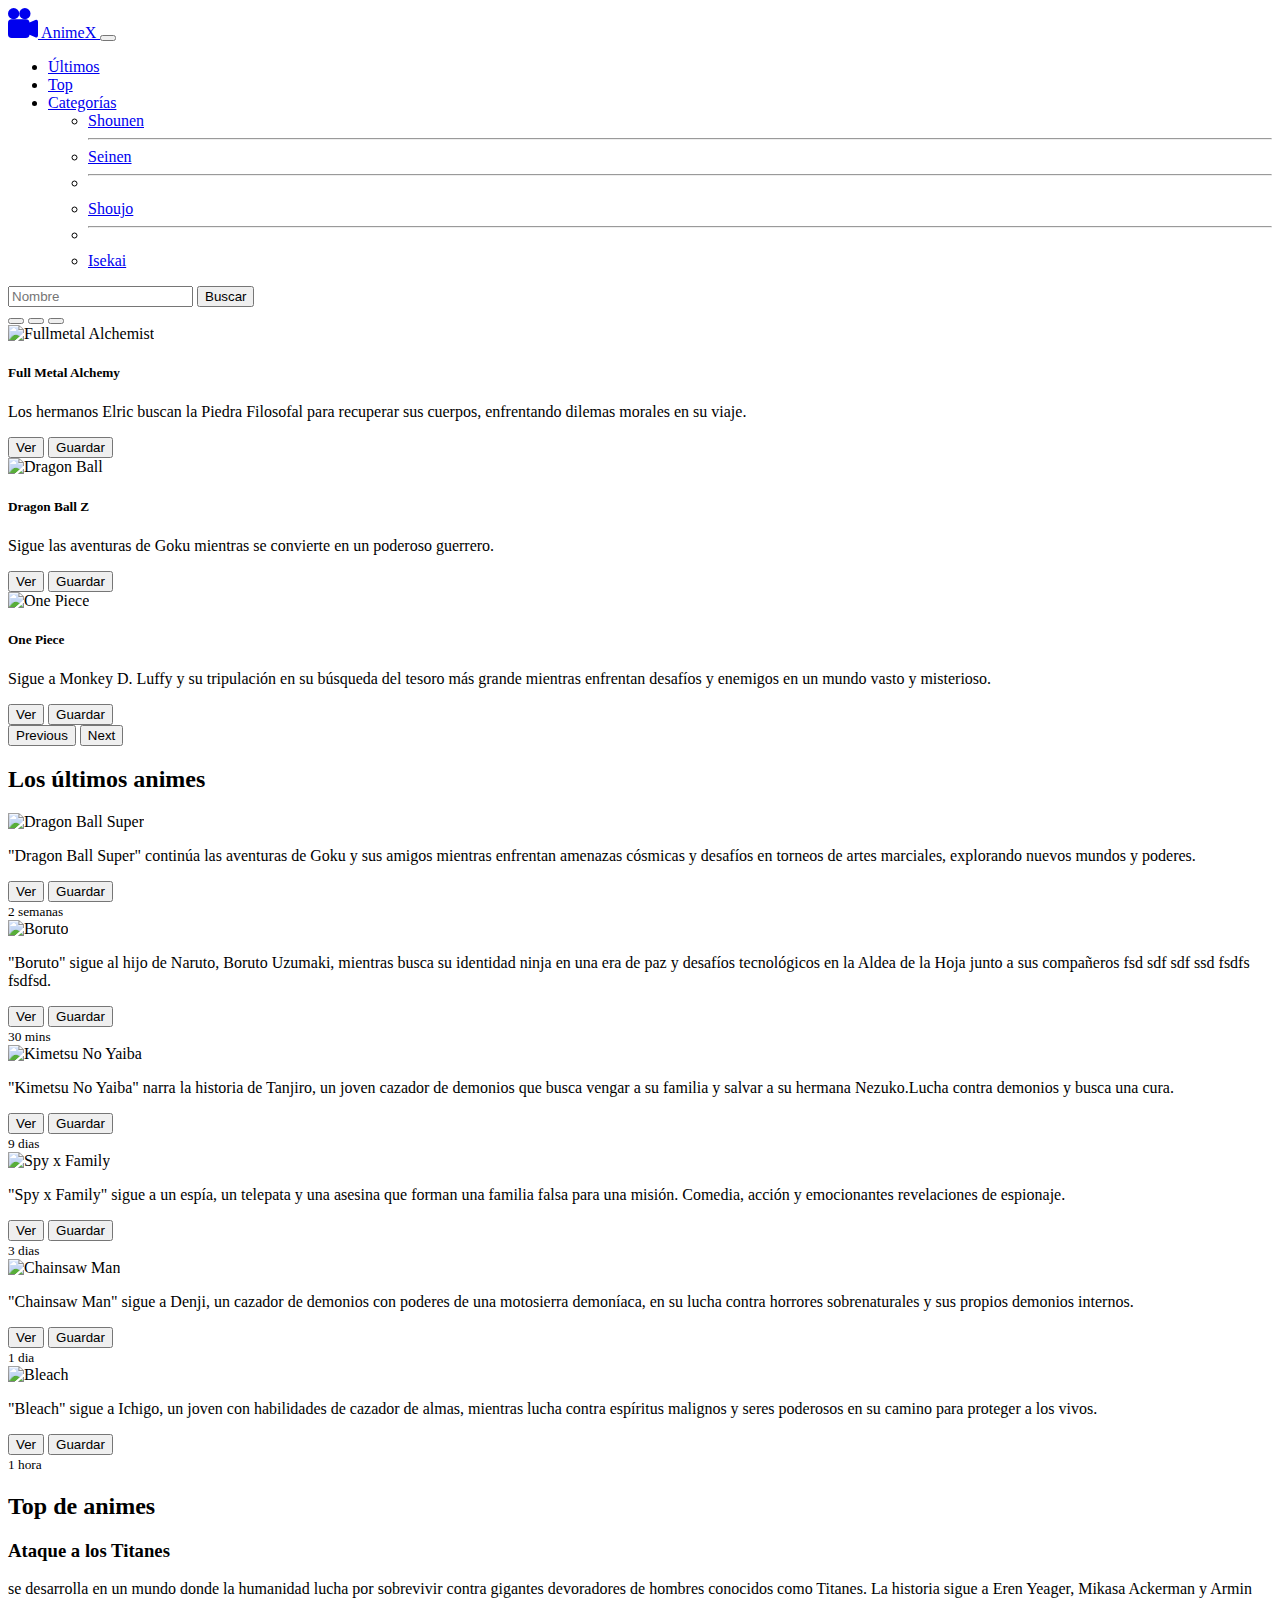
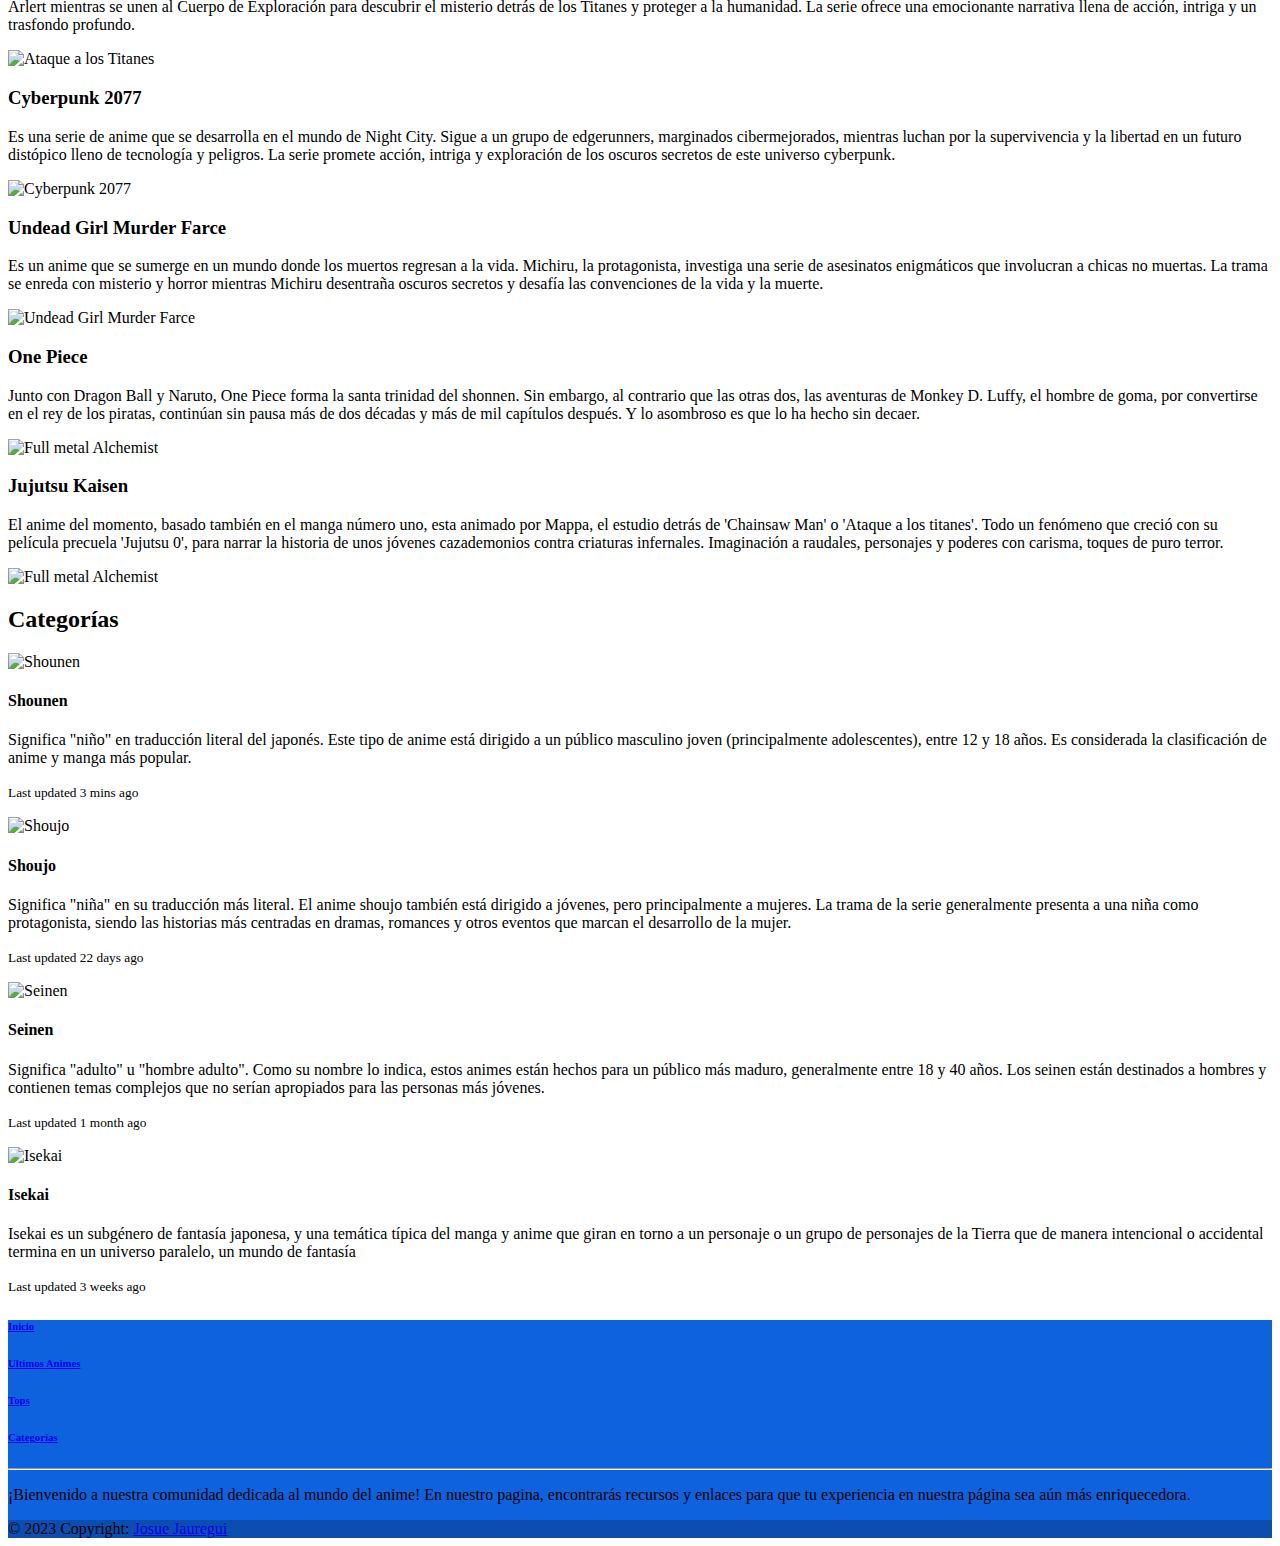
==== commit 38bad71b: "update de pagina en vivo" ====
--- a/animes/index.html
+++ b/animes/index.html
@@ -3,7 +3,7 @@
   <head>
     <meta charset="UTF-8" />
     <meta name="viewport" content="width=device-width, initial-scale=1.0" />
-    <title>Animes I La mejor página de animes del Perú</title>
+    <title>OnTvGo,Lo mejor de la Tv,Cine y Entretenimiento</title>
     <link
       href="https://cdn.jsdelivr.net/npm/bootstrap@5.3.2/dist/css/bootstrap.min.css"
       rel="stylesheet"
@@ -743,9 +743,9 @@
          class="text-center p-3"
          style="background-color: rgba(0, 0, 0, 0.2)"
          >
-      © 2020 Copyright:
+      © 2023 Copyright:
       <a class="text-white" href="#"
-         >Exelon</a
+         >Josue Jauregui</a
         >
     </div>
     <!-- Copyright -->
